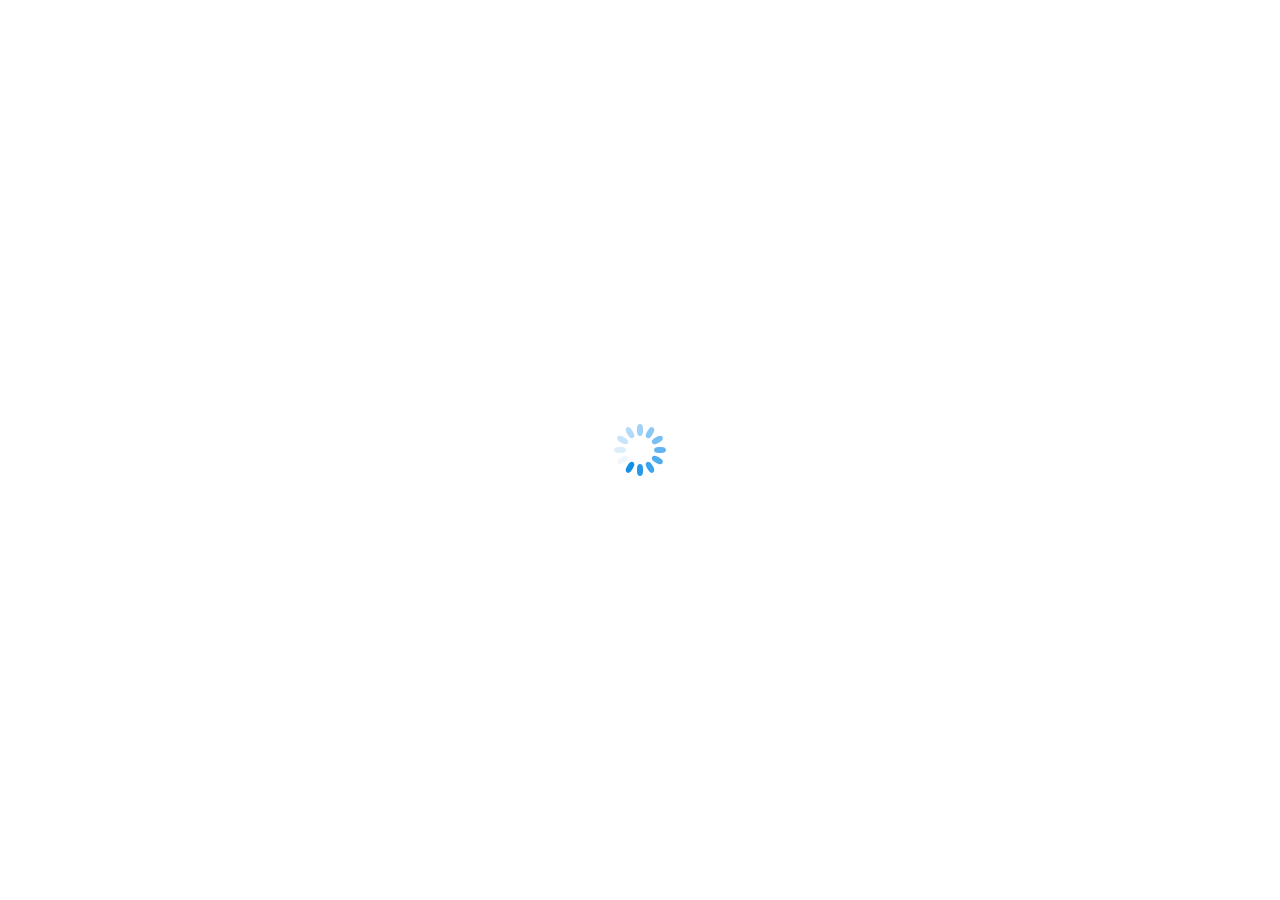
==== app/src/main/assets/web/index.html @ ebbd3f1c "bug fix" ====
<!doctype html><html lang="zh-Hans"><head><meta charset="utf-8"/><meta http-equiv="X-UA-Compatible" content="IE=edge,chrome=1"/><meta name="force-rendering" content="webkit"/><meta name="renderer" content="webkit"/><link rel="shortcut icon" href="./favicon.ico"/><meta name="viewport" content="width=device-width,initial-scale=1,maximum-scale=1"/><meta name="theme-color" content="#000000"/><link rel="manifest" href="./manifest.json"/><title>正在加载...</title><style>.lds-spinner{position:absolute;left:50%;top:50%;margin-left:-50px;margin-top:-50px}</style><script>top.location!=self.location&&(top.location=self.location)</script><script>/*@cc_on window.location.href="https://support.dmeng.net/upgrade-your-browser.html?referrer="+encodeURIComponent(window.location.href); @*/</script><link href="/static/css/3.f98fdb98.chunk.css" rel="stylesheet"><link href="/static/css/main.5895a03b.chunk.css" rel="stylesheet"></head><body><noscript>You need to enable JavaScript to run this app.</noscript><div id="root"><svg class="lds-spinner" width="100px" height="100px" xmlns="http://www.w3.org/2000/svg" viewBox="0 0 100 100" preserveAspectRatio="xMidYMid"><g transform="rotate(0 50 50)"><rect x="47" y="24" rx="9.4" ry="4.8" width="6" height="12" fill="#108ee9"><animate attributeName="opacity" values="1;0" times="0;1" dur="1s" begin="-0.9166666666666666s" repeatCount="indefinite"></animate></rect></g><g transform="rotate(30 50 50)"><rect x="47" y="24" rx="9.4" ry="4.8" width="6" height="12" fill="#108ee9"><animate attributeName="opacity" values="1;0" times="0;1" dur="1s" begin="-0.8333333333333334s" repeatCount="indefinite"></animate></rect></g><g transform="rotate(60 50 50)"><rect x="47" y="24" rx="9.4" ry="4.8" width="6" height="12" fill="#108ee9"><animate attributeName="opacity" values="1;0" times="0;1" dur="1s" begin="-0.75s" repeatCount="indefinite"></animate></rect></g><g transform="rotate(90 50 50)"><rect x="47" y="24" rx="9.4" ry="4.8" width="6" height="12" fill="#108ee9"><animate attributeName="opacity" values="1;0" times="0;1" dur="1s" begin="-0.6666666666666666s" repeatCount="indefinite"></animate></rect></g><g transform="rotate(120 50 50)"><rect x="47" y="24" rx="9.4" ry="4.8" width="6" height="12" fill="#108ee9"><animate attributeName="opacity" values="1;0" times="0;1" dur="1s" begin="-0.5833333333333334s" repeatCount="indefinite"></animate></rect></g><g transform="rotate(150 50 50)"><rect x="47" y="24" rx="9.4" ry="4.8" width="6" height="12" fill="#108ee9"><animate attributeName="opacity" values="1;0" times="0;1" dur="1s" begin="-0.5s" repeatCount="indefinite"></animate></rect></g><g transform="rotate(180 50 50)"><rect x="47" y="24" rx="9.4" ry="4.8" width="6" height="12" fill="#108ee9"><animate attributeName="opacity" values="1;0" times="0;1" dur="1s" begin="-0.4166666666666667s" repeatCount="indefinite"></animate></rect></g><g transform="rotate(210 50 50)"><rect x="47" y="24" rx="9.4" ry="4.8" width="6" height="12" fill="#108ee9"><animate attributeName="opacity" values="1;0" times="0;1" dur="1s" begin="-0.3333333333333333s" repeatCount="indefinite"></animate></rect></g><g transform="rotate(240 50 50)"><rect x="47" y="24" rx="9.4" ry="4.8" width="6" height="12" fill="#108ee9"><animate attributeName="opacity" values="1;0" times="0;1" dur="1s" begin="-0.25s" repeatCount="indefinite"></animate></rect></g><g transform="rotate(270 50 50)"><rect x="47" y="24" rx="9.4" ry="4.8" width="6" height="12" fill="#108ee9"><animate attributeName="opacity" values="1;0" times="0;1" dur="1s" begin="-0.16666666666666666s" repeatCount="indefinite"></animate></rect></g><g transform="rotate(300 50 50)"><rect x="47" y="24" rx="9.4" ry="4.8" width="6" height="12" fill="#108ee9"><animate attributeName="opacity" values="1;0" times="0;1" dur="1s" begin="-0.08333333333333333s" repeatCount="indefinite"></animate></rect></g><g transform="rotate(330 50 50)"><rect x="47" y="24" rx="9.4" ry="4.8" width="6" height="12" fill="#108ee9"><animate attributeName="opacity" values="1;0" times="0;1" dur="1s" begin="0s" repeatCount="indefinite"></animate></rect></g></svg></div><script>var vConsole=new VConsole</script><script>!function(e){function t(t){for(var n,o,i=t[0],c=t[1],s=t[2],l=0,p=[];l<i.length;l++)o=i[l],Object.prototype.hasOwnProperty.call(a,o)&&a[o]&&p.push(a[o][0]),a[o]=0;for(n in c)Object.prototype.hasOwnProperty.call(c,n)&&(e[n]=c[n]);for(f&&f(t);p.length;)p.shift()();return u.push.apply(u,s||[]),r()}function r(){for(var e,t=0;t<u.length;t++){for(var r=u[t],n=!0,o=1;o<r.length;o++){var c=r[o];0!==a[c]&&(n=!1)}n&&(u.splice(t--,1),e=i(i.s=r[0]))}return e}var n={},o={1:0},a={1:0},u=[];function i(t){if(n[t])return n[t].exports;var r=n[t]={i:t,l:!1,exports:{}};return e[t].call(r.exports,r,r.exports,i),r.l=!0,r.exports}i.e=function(e){var t=[];o[e]?t.push(o[e]):0!==o[e]&&{2:1,4:1}[e]&&t.push(o[e]=new Promise((function(t,r){for(var n="static/css/"+({}[e]||e)+"."+{2:"1aeaa10c",4:"652f0463"}[e]+".chunk.css",a=i.p+n,u=document.getElementsByTagName("link"),c=0;c<u.length;c++){var s=(f=u[c]).getAttribute("data-href")||f.getAttribute("href");if("stylesheet"===f.rel&&(s===n||s===a))return t()}var l=document.getElementsByTagName("style");for(c=0;c<l.length;c++){var f;if((s=(f=l[c]).getAttribute("data-href"))===n||s===a)return t()}var p=document.createElement("link");p.rel="stylesheet",p.type="text/css",p.onload=t,p.onerror=function(t){var n=t&&t.target&&t.target.src||a,u=new Error("Loading CSS chunk "+e+" failed.\n("+n+")");u.code="CSS_CHUNK_LOAD_FAILED",u.request=n,delete o[e],p.parentNode.removeChild(p),r(u)},p.href=a,document.getElementsByTagName("head")[0].appendChild(p)})).then((function(){o[e]=0})));var r=a[e];if(0!==r)if(r)t.push(r[2]);else{var n=new Promise((function(t,n){r=a[e]=[t,n]}));t.push(r[2]=n);var u,c=document.createElement("script");c.charset="utf-8",c.timeout=120,i.nc&&c.setAttribute("nonce",i.nc),c.src=function(e){return i.p+"static/js/"+({}[e]||e)+"."+{2:"3c2bf2af",4:"bee245bb"}[e]+".chunk.js"}(e);var s=new Error;u=function(t){c.onerror=c.onload=null,clearTimeout(l);var r=a[e];if(0!==r){if(r){var n=t&&("load"===t.type?"missing":t.type),o=t&&t.target&&t.target.src;s.message="Loading chunk "+e+" failed.\n("+n+": "+o+")",s.name="ChunkLoadError",s.type=n,s.request=o,r[1](s)}a[e]=void 0}};var l=setTimeout((function(){u({type:"timeout",target:c})}),12e4);c.onerror=c.onload=u,document.head.appendChild(c)}return Promise.all(t)},i.m=e,i.c=n,i.d=function(e,t,r){i.o(e,t)||Object.defineProperty(e,t,{enumerable:!0,get:r})},i.r=function(e){"undefined"!=typeof Symbol&&Symbol.toStringTag&&Object.defineProperty(e,Symbol.toStringTag,{value:"Module"}),Object.defineProperty(e,"__esModule",{value:!0})},i.t=function(e,t){if(1&t&&(e=i(e)),8&t)return e;if(4&t&&"object"==typeof e&&e&&e.__esModule)return e;var r=Object.create(null);if(i.r(r),Object.defineProperty(r,"default",{enumerable:!0,value:e}),2&t&&"string"!=typeof e)for(var n in e)i.d(r,n,function(t){return e[t]}.bind(null,n));return r},i.n=function(e){var t=e&&e.__esModule?function(){return e.default}:function(){return e};return i.d(t,"a",t),t},i.o=function(e,t){return Object.prototype.hasOwnProperty.call(e,t)},i.p="/",i.oe=function(e){throw console.error(e),e};var c=this.webpackJsonpqpsc_desktop_v4=this.webpackJsonpqpsc_desktop_v4||[],s=c.push.bind(c);c.push=t,c=c.slice();for(var l=0;l<c.length;l++)t(c[l]);var f=s;r()}([])</script><script src="/static/js/3.598026ea.chunk.js"></script><script src="/static/js/main.a31f4cff.chunk.js"></script></body></html>
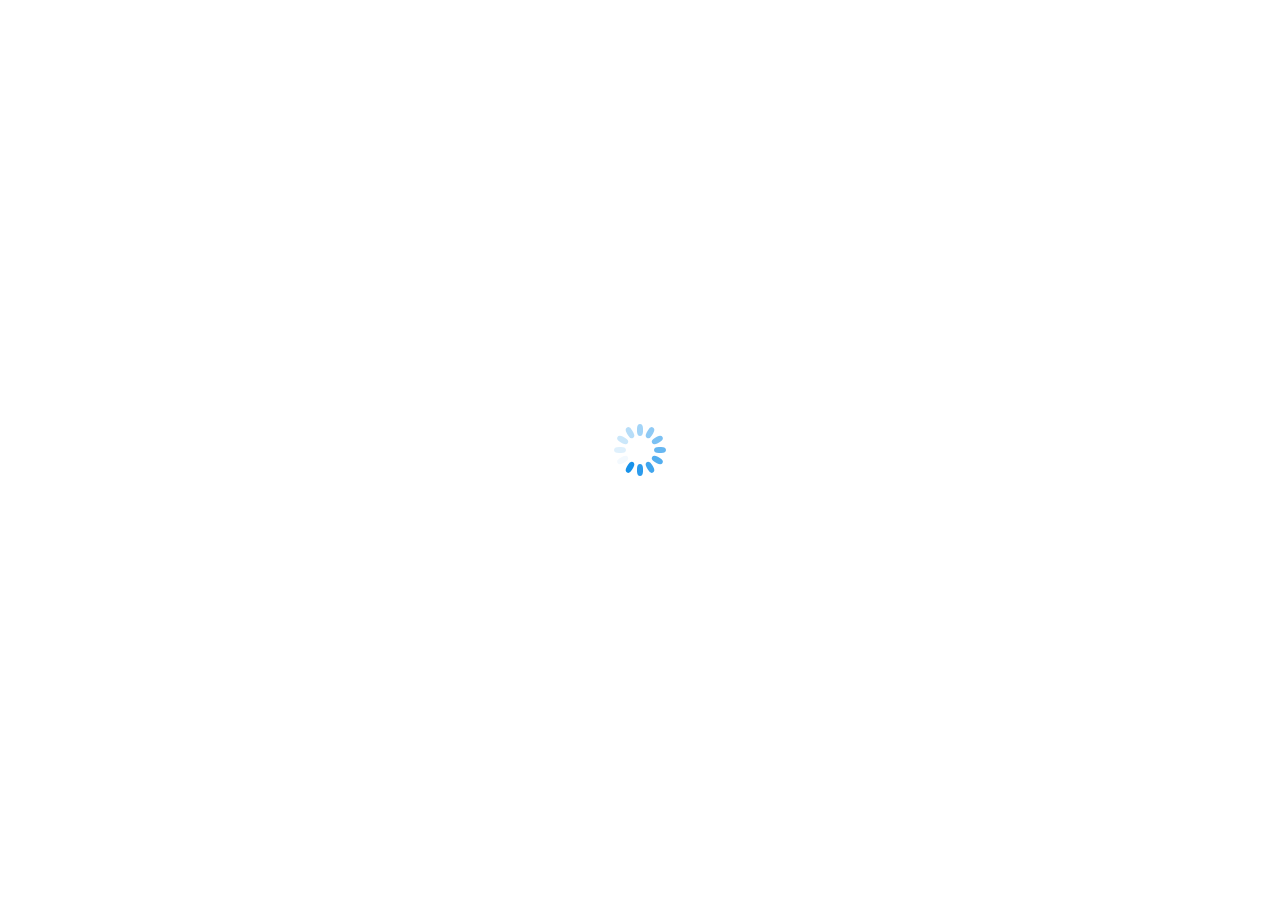
==== commit 51ba3d9c: "bug fix" ====
--- a/app/src/main/assets/web/index.html
+++ b/app/src/main/assets/web/index.html
@@ -1 +1 @@
-<!doctype html><html lang="zh-Hans"><head><meta charset="utf-8"/><meta http-equiv="X-UA-Compatible" content="IE=edge,chrome=1"/><meta name="force-rendering" content="webkit"/><meta name="renderer" content="webkit"/><link rel="shortcut icon" href="./favicon.ico"/><meta name="viewport" content="width=device-width,initial-scale=1,maximum-scale=1"/><meta name="theme-color" content="#000000"/><link rel="manifest" href="./manifest.json"/><title>正在加载...</title><style>.lds-spinner{position:absolute;left:50%;top:50%;margin-left:-50px;margin-top:-50px}</style><script>top.location!=self.location&&(top.location=self.location)</script><script>/*@cc_on window.location.href="https://support.dmeng.net/upgrade-your-browser.html?referrer="+encodeURIComponent(window.location.href); @*/</script><link href="/static/css/3.f98fdb98.chunk.css" rel="stylesheet"><link href="/static/css/main.5895a03b.chunk.css" rel="stylesheet"></head><body><noscript>You need to enable JavaScript to run this app.</noscript><div id="root"><svg class="lds-spinner" width="100px" height="100px" xmlns="http://www.w3.org/2000/svg" viewBox="0 0 100 100" preserveAspectRatio="xMidYMid"><g transform="rotate(0 50 50)"><rect x="47" y="24" rx="9.4" ry="4.8" width="6" height="12" fill="#108ee9"><animate attributeName="opacity" values="1;0" times="0;1" dur="1s" begin="-0.9166666666666666s" repeatCount="indefinite"></animate></rect></g><g transform="rotate(30 50 50)"><rect x="47" y="24" rx="9.4" ry="4.8" width="6" height="12" fill="#108ee9"><animate attributeName="opacity" values="1;0" times="0;1" dur="1s" begin="-0.8333333333333334s" repeatCount="indefinite"></animate></rect></g><g transform="rotate(60 50 50)"><rect x="47" y="24" rx="9.4" ry="4.8" width="6" height="12" fill="#108ee9"><animate attributeName="opacity" values="1;0" times="0;1" dur="1s" begin="-0.75s" repeatCount="indefinite"></animate></rect></g><g transform="rotate(90 50 50)"><rect x="47" y="24" rx="9.4" ry="4.8" width="6" height="12" fill="#108ee9"><animate attributeName="opacity" values="1;0" times="0;1" dur="1s" begin="-0.6666666666666666s" repeatCount="indefinite"></animate></rect></g><g transform="rotate(120 50 50)"><rect x="47" y="24" rx="9.4" ry="4.8" width="6" height="12" fill="#108ee9"><animate attributeName="opacity" values="1;0" times="0;1" dur="1s" begin="-0.5833333333333334s" repeatCount="indefinite"></animate></rect></g><g transform="rotate(150 50 50)"><rect x="47" y="24" rx="9.4" ry="4.8" width="6" height="12" fill="#108ee9"><animate attributeName="opacity" values="1;0" times="0;1" dur="1s" begin="-0.5s" repeatCount="indefinite"></animate></rect></g><g transform="rotate(180 50 50)"><rect x="47" y="24" rx="9.4" ry="4.8" width="6" height="12" fill="#108ee9"><animate attributeName="opacity" values="1;0" times="0;1" dur="1s" begin="-0.4166666666666667s" repeatCount="indefinite"></animate></rect></g><g transform="rotate(210 50 50)"><rect x="47" y="24" rx="9.4" ry="4.8" width="6" height="12" fill="#108ee9"><animate attributeName="opacity" values="1;0" times="0;1" dur="1s" begin="-0.3333333333333333s" repeatCount="indefinite"></animate></rect></g><g transform="rotate(240 50 50)"><rect x="47" y="24" rx="9.4" ry="4.8" width="6" height="12" fill="#108ee9"><animate attributeName="opacity" values="1;0" times="0;1" dur="1s" begin="-0.25s" repeatCount="indefinite"></animate></rect></g><g transform="rotate(270 50 50)"><rect x="47" y="24" rx="9.4" ry="4.8" width="6" height="12" fill="#108ee9"><animate attributeName="opacity" values="1;0" times="0;1" dur="1s" begin="-0.16666666666666666s" repeatCount="indefinite"></animate></rect></g><g transform="rotate(300 50 50)"><rect x="47" y="24" rx="9.4" ry="4.8" width="6" height="12" fill="#108ee9"><animate attributeName="opacity" values="1;0" times="0;1" dur="1s" begin="-0.08333333333333333s" repeatCount="indefinite"></animate></rect></g><g transform="rotate(330 50 50)"><rect x="47" y="24" rx="9.4" ry="4.8" width="6" height="12" fill="#108ee9"><animate attributeName="opacity" values="1;0" times="0;1" dur="1s" begin="0s" repeatCount="indefinite"></animate></rect></g></svg></div><script>var vConsole=new VConsole</script><script>!function(e){function t(t){for(var n,o,i=t[0],c=t[1],s=t[2],l=0,p=[];l<i.length;l++)o=i[l],Object.prototype.hasOwnProperty.call(a,o)&&a[o]&&p.push(a[o][0]),a[o]=0;for(n in c)Object.prototype.hasOwnProperty.call(c,n)&&(e[n]=c[n]);for(f&&f(t);p.length;)p.shift()();return u.push.apply(u,s||[]),r()}function r(){for(var e,t=0;t<u.length;t++){for(var r=u[t],n=!0,o=1;o<r.length;o++){var c=r[o];0!==a[c]&&(n=!1)}n&&(u.splice(t--,1),e=i(i.s=r[0]))}return e}var n={},o={1:0},a={1:0},u=[];function i(t){if(n[t])return n[t].exports;var r=n[t]={i:t,l:!1,exports:{}};return e[t].call(r.exports,r,r.exports,i),r.l=!0,r.exports}i.e=function(e){var t=[];o[e]?t.push(o[e]):0!==o[e]&&{2:1,4:1}[e]&&t.push(o[e]=new Promise((function(t,r){for(var n="static/css/"+({}[e]||e)+"."+{2:"1aeaa10c",4:"652f0463"}[e]+".chunk.css",a=i.p+n,u=document.getElementsByTagName("link"),c=0;c<u.length;c++){var s=(f=u[c]).getAttribute("data-href")||f.getAttribute("href");if("stylesheet"===f.rel&&(s===n||s===a))return t()}var l=document.getElementsByTagName("style");for(c=0;c<l.length;c++){var f;if((s=(f=l[c]).getAttribute("data-href"))===n||s===a)return t()}var p=document.createElement("link");p.rel="stylesheet",p.type="text/css",p.onload=t,p.onerror=function(t){var n=t&&t.target&&t.target.src||a,u=new Error("Loading CSS chunk "+e+" failed.\n("+n+")");u.code="CSS_CHUNK_LOAD_FAILED",u.request=n,delete o[e],p.parentNode.removeChild(p),r(u)},p.href=a,document.getElementsByTagName("head")[0].appendChild(p)})).then((function(){o[e]=0})));var r=a[e];if(0!==r)if(r)t.push(r[2]);else{var n=new Promise((function(t,n){r=a[e]=[t,n]}));t.push(r[2]=n);var u,c=document.createElement("script");c.charset="utf-8",c.timeout=120,i.nc&&c.setAttribute("nonce",i.nc),c.src=function(e){return i.p+"static/js/"+({}[e]||e)+"."+{2:"3c2bf2af",4:"bee245bb"}[e]+".chunk.js"}(e);var s=new Error;u=function(t){c.onerror=c.onload=null,clearTimeout(l);var r=a[e];if(0!==r){if(r){var n=t&&("load"===t.type?"missing":t.type),o=t&&t.target&&t.target.src;s.message="Loading chunk "+e+" failed.\n("+n+": "+o+")",s.name="ChunkLoadError",s.type=n,s.request=o,r[1](s)}a[e]=void 0}};var l=setTimeout((function(){u({type:"timeout",target:c})}),12e4);c.onerror=c.onload=u,document.head.appendChild(c)}return Promise.all(t)},i.m=e,i.c=n,i.d=function(e,t,r){i.o(e,t)||Object.defineProperty(e,t,{enumerable:!0,get:r})},i.r=function(e){"undefined"!=typeof Symbol&&Symbol.toStringTag&&Object.defineProperty(e,Symbol.toStringTag,{value:"Module"}),Object.defineProperty(e,"__esModule",{value:!0})},i.t=function(e,t){if(1&t&&(e=i(e)),8&t)return e;if(4&t&&"object"==typeof e&&e&&e.__esModule)return e;var r=Object.create(null);if(i.r(r),Object.defineProperty(r,"default",{enumerable:!0,value:e}),2&t&&"string"!=typeof e)for(var n in e)i.d(r,n,function(t){return e[t]}.bind(null,n));return r},i.n=function(e){var t=e&&e.__esModule?function(){return e.default}:function(){return e};return i.d(t,"a",t),t},i.o=function(e,t){return Object.prototype.hasOwnProperty.call(e,t)},i.p="/",i.oe=function(e){throw console.error(e),e};var c=this.webpackJsonpqpsc_desktop_v4=this.webpackJsonpqpsc_desktop_v4||[],s=c.push.bind(c);c.push=t,c=c.slice();for(var l=0;l<c.length;l++)t(c[l]);var f=s;r()}([])</script><script src="/static/js/3.598026ea.chunk.js"></script><script src="/static/js/main.a31f4cff.chunk.js"></script></body></html>+<!doctype html><html lang="zh-Hans"><head><meta charset="utf-8"/><meta http-equiv="X-UA-Compatible" content="IE=edge,chrome=1"/><meta name="force-rendering" content="webkit"/><meta name="renderer" content="webkit"/><link rel="shortcut icon" href="./favicon.ico"/><meta name="viewport" content="width=device-width,initial-scale=1,maximum-scale=1"/><meta name="theme-color" content="#000000"/><link rel="manifest" href="./manifest.json"/><title>正在加载...</title><style>.lds-spinner{position:absolute;left:50%;top:50%;margin-left:-50px;margin-top:-50px}</style><script>top.location!=self.location&&(top.location=self.location)</script><script>/*@cc_on window.location.href="https://support.dmeng.net/upgrade-your-browser.html?referrer="+encodeURIComponent(window.location.href); @*/</script><link href="/static/css/3.d89bac7c.chunk.css" rel="stylesheet"><link href="/static/css/main.5895a03b.chunk.css" rel="stylesheet"></head><body><noscript>You need to enable JavaScript to run this app.</noscript><div id="root"><svg class="lds-spinner" width="100px" height="100px" xmlns="http://www.w3.org/2000/svg" viewBox="0 0 100 100" preserveAspectRatio="xMidYMid"><g transform="rotate(0 50 50)"><rect x="47" y="24" rx="9.4" ry="4.8" width="6" height="12" fill="#108ee9"><animate attributeName="opacity" values="1;0" times="0;1" dur="1s" begin="-0.9166666666666666s" repeatCount="indefinite"></animate></rect></g><g transform="rotate(30 50 50)"><rect x="47" y="24" rx="9.4" ry="4.8" width="6" height="12" fill="#108ee9"><animate attributeName="opacity" values="1;0" times="0;1" dur="1s" begin="-0.8333333333333334s" repeatCount="indefinite"></animate></rect></g><g transform="rotate(60 50 50)"><rect x="47" y="24" rx="9.4" ry="4.8" width="6" height="12" fill="#108ee9"><animate attributeName="opacity" values="1;0" times="0;1" dur="1s" begin="-0.75s" repeatCount="indefinite"></animate></rect></g><g transform="rotate(90 50 50)"><rect x="47" y="24" rx="9.4" ry="4.8" width="6" height="12" fill="#108ee9"><animate attributeName="opacity" values="1;0" times="0;1" dur="1s" begin="-0.6666666666666666s" repeatCount="indefinite"></animate></rect></g><g transform="rotate(120 50 50)"><rect x="47" y="24" rx="9.4" ry="4.8" width="6" height="12" fill="#108ee9"><animate attributeName="opacity" values="1;0" times="0;1" dur="1s" begin="-0.5833333333333334s" repeatCount="indefinite"></animate></rect></g><g transform="rotate(150 50 50)"><rect x="47" y="24" rx="9.4" ry="4.8" width="6" height="12" fill="#108ee9"><animate attributeName="opacity" values="1;0" times="0;1" dur="1s" begin="-0.5s" repeatCount="indefinite"></animate></rect></g><g transform="rotate(180 50 50)"><rect x="47" y="24" rx="9.4" ry="4.8" width="6" height="12" fill="#108ee9"><animate attributeName="opacity" values="1;0" times="0;1" dur="1s" begin="-0.4166666666666667s" repeatCount="indefinite"></animate></rect></g><g transform="rotate(210 50 50)"><rect x="47" y="24" rx="9.4" ry="4.8" width="6" height="12" fill="#108ee9"><animate attributeName="opacity" values="1;0" times="0;1" dur="1s" begin="-0.3333333333333333s" repeatCount="indefinite"></animate></rect></g><g transform="rotate(240 50 50)"><rect x="47" y="24" rx="9.4" ry="4.8" width="6" height="12" fill="#108ee9"><animate attributeName="opacity" values="1;0" times="0;1" dur="1s" begin="-0.25s" repeatCount="indefinite"></animate></rect></g><g transform="rotate(270 50 50)"><rect x="47" y="24" rx="9.4" ry="4.8" width="6" height="12" fill="#108ee9"><animate attributeName="opacity" values="1;0" times="0;1" dur="1s" begin="-0.16666666666666666s" repeatCount="indefinite"></animate></rect></g><g transform="rotate(300 50 50)"><rect x="47" y="24" rx="9.4" ry="4.8" width="6" height="12" fill="#108ee9"><animate attributeName="opacity" values="1;0" times="0;1" dur="1s" begin="-0.08333333333333333s" repeatCount="indefinite"></animate></rect></g><g transform="rotate(330 50 50)"><rect x="47" y="24" rx="9.4" ry="4.8" width="6" height="12" fill="#108ee9"><animate attributeName="opacity" values="1;0" times="0;1" dur="1s" begin="0s" repeatCount="indefinite"></animate></rect></g></svg></div><script>var vConsole=new VConsole</script><script>!function(e){function t(t){for(var n,o,i=t[0],c=t[1],s=t[2],l=0,p=[];l<i.length;l++)o=i[l],Object.prototype.hasOwnProperty.call(a,o)&&a[o]&&p.push(a[o][0]),a[o]=0;for(n in c)Object.prototype.hasOwnProperty.call(c,n)&&(e[n]=c[n]);for(f&&f(t);p.length;)p.shift()();return u.push.apply(u,s||[]),r()}function r(){for(var e,t=0;t<u.length;t++){for(var r=u[t],n=!0,o=1;o<r.length;o++){var c=r[o];0!==a[c]&&(n=!1)}n&&(u.splice(t--,1),e=i(i.s=r[0]))}return e}var n={},o={1:0},a={1:0},u=[];function i(t){if(n[t])return n[t].exports;var r=n[t]={i:t,l:!1,exports:{}};return e[t].call(r.exports,r,r.exports,i),r.l=!0,r.exports}i.e=function(e){var t=[];o[e]?t.push(o[e]):0!==o[e]&&{2:1,4:1}[e]&&t.push(o[e]=new Promise((function(t,r){for(var n="static/css/"+({}[e]||e)+"."+{2:"fa8bff6d",4:"652f0463"}[e]+".chunk.css",a=i.p+n,u=document.getElementsByTagName("link"),c=0;c<u.length;c++){var s=(f=u[c]).getAttribute("data-href")||f.getAttribute("href");if("stylesheet"===f.rel&&(s===n||s===a))return t()}var l=document.getElementsByTagName("style");for(c=0;c<l.length;c++){var f;if((s=(f=l[c]).getAttribute("data-href"))===n||s===a)return t()}var p=document.createElement("link");p.rel="stylesheet",p.type="text/css",p.onload=t,p.onerror=function(t){var n=t&&t.target&&t.target.src||a,u=new Error("Loading CSS chunk "+e+" failed.\n("+n+")");u.code="CSS_CHUNK_LOAD_FAILED",u.request=n,delete o[e],p.parentNode.removeChild(p),r(u)},p.href=a,document.getElementsByTagName("head")[0].appendChild(p)})).then((function(){o[e]=0})));var r=a[e];if(0!==r)if(r)t.push(r[2]);else{var n=new Promise((function(t,n){r=a[e]=[t,n]}));t.push(r[2]=n);var u,c=document.createElement("script");c.charset="utf-8",c.timeout=120,i.nc&&c.setAttribute("nonce",i.nc),c.src=function(e){return i.p+"static/js/"+({}[e]||e)+"."+{2:"1d46824a",4:"acc4dff5"}[e]+".chunk.js"}(e);var s=new Error;u=function(t){c.onerror=c.onload=null,clearTimeout(l);var r=a[e];if(0!==r){if(r){var n=t&&("load"===t.type?"missing":t.type),o=t&&t.target&&t.target.src;s.message="Loading chunk "+e+" failed.\n("+n+": "+o+")",s.name="ChunkLoadError",s.type=n,s.request=o,r[1](s)}a[e]=void 0}};var l=setTimeout((function(){u({type:"timeout",target:c})}),12e4);c.onerror=c.onload=u,document.head.appendChild(c)}return Promise.all(t)},i.m=e,i.c=n,i.d=function(e,t,r){i.o(e,t)||Object.defineProperty(e,t,{enumerable:!0,get:r})},i.r=function(e){"undefined"!=typeof Symbol&&Symbol.toStringTag&&Object.defineProperty(e,Symbol.toStringTag,{value:"Module"}),Object.defineProperty(e,"__esModule",{value:!0})},i.t=function(e,t){if(1&t&&(e=i(e)),8&t)return e;if(4&t&&"object"==typeof e&&e&&e.__esModule)return e;var r=Object.create(null);if(i.r(r),Object.defineProperty(r,"default",{enumerable:!0,value:e}),2&t&&"string"!=typeof e)for(var n in e)i.d(r,n,function(t){return e[t]}.bind(null,n));return r},i.n=function(e){var t=e&&e.__esModule?function(){return e.default}:function(){return e};return i.d(t,"a",t),t},i.o=function(e,t){return Object.prototype.hasOwnProperty.call(e,t)},i.p="/",i.oe=function(e){throw console.error(e),e};var c=this.webpackJsonpqpsc_desktop_v4=this.webpackJsonpqpsc_desktop_v4||[],s=c.push.bind(c);c.push=t,c=c.slice();for(var l=0;l<c.length;l++)t(c[l]);var f=s;r()}([])</script><script src="/static/js/3.7982fced.chunk.js"></script><script src="/static/js/main.bcc5bcc8.chunk.js"></script></body></html>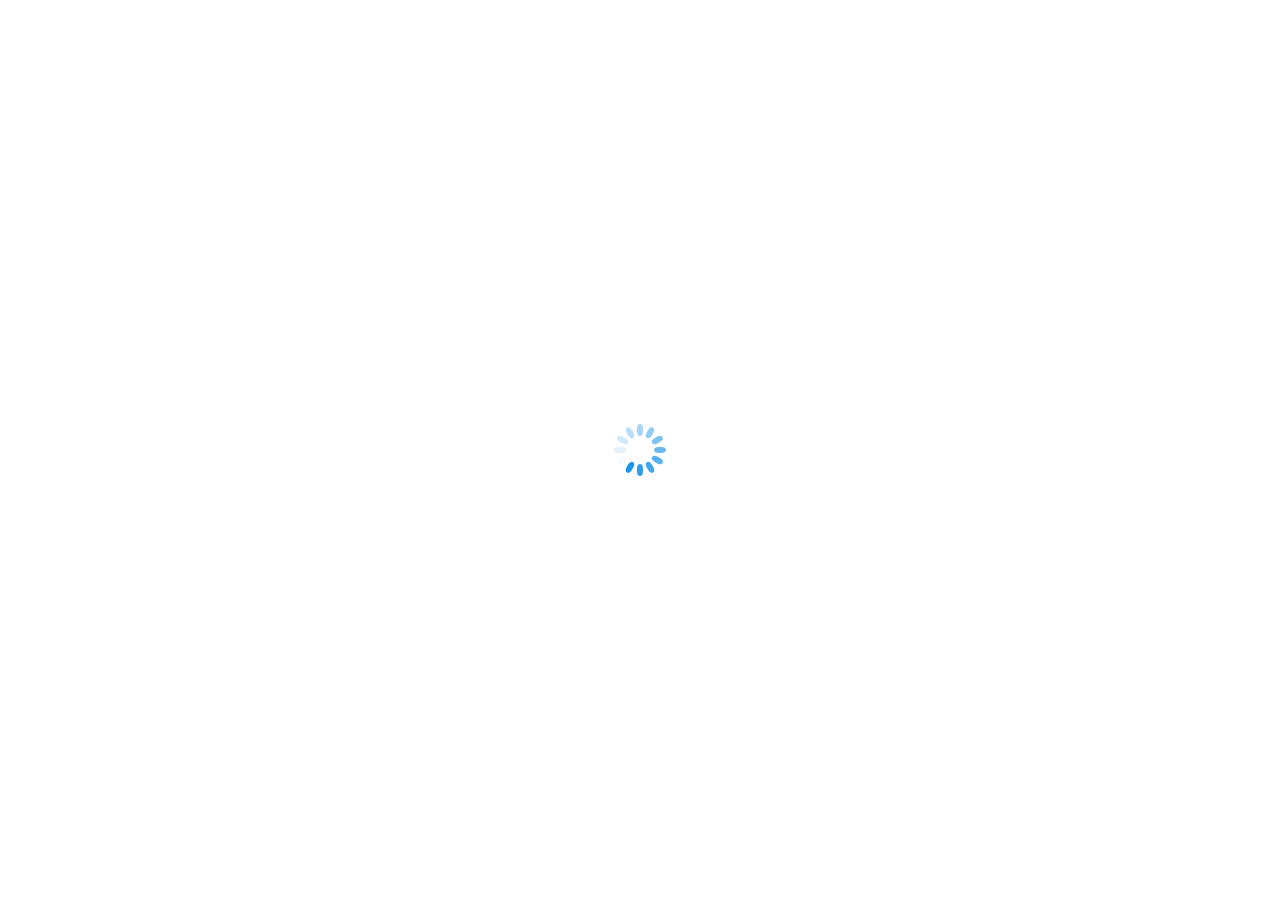
==== commit a779b503: "bug fix" ====
--- a/app/src/main/assets/web/index.html
+++ b/app/src/main/assets/web/index.html
@@ -1 +1 @@
-<!doctype html><html lang="zh-Hans"><head><meta charset="utf-8"/><meta http-equiv="X-UA-Compatible" content="IE=edge,chrome=1"/><meta name="force-rendering" content="webkit"/><meta name="renderer" content="webkit"/><link rel="shortcut icon" href="./favicon.ico"/><meta name="viewport" content="width=device-width,initial-scale=1,maximum-scale=1"/><meta name="theme-color" content="#000000"/><link rel="manifest" href="./manifest.json"/><title>正在加载...</title><style>.lds-spinner{position:absolute;left:50%;top:50%;margin-left:-50px;margin-top:-50px}</style><script>top.location!=self.location&&(top.location=self.location)</script><script>/*@cc_on window.location.href="https://support.dmeng.net/upgrade-your-browser.html?referrer="+encodeURIComponent(window.location.href); @*/</script><link href="/static/css/3.d89bac7c.chunk.css" rel="stylesheet"><link href="/static/css/main.5895a03b.chunk.css" rel="stylesheet"></head><body><noscript>You need to enable JavaScript to run this app.</noscript><div id="root"><svg class="lds-spinner" width="100px" height="100px" xmlns="http://www.w3.org/2000/svg" viewBox="0 0 100 100" preserveAspectRatio="xMidYMid"><g transform="rotate(0 50 50)"><rect x="47" y="24" rx="9.4" ry="4.8" width="6" height="12" fill="#108ee9"><animate attributeName="opacity" values="1;0" times="0;1" dur="1s" begin="-0.9166666666666666s" repeatCount="indefinite"></animate></rect></g><g transform="rotate(30 50 50)"><rect x="47" y="24" rx="9.4" ry="4.8" width="6" height="12" fill="#108ee9"><animate attributeName="opacity" values="1;0" times="0;1" dur="1s" begin="-0.8333333333333334s" repeatCount="indefinite"></animate></rect></g><g transform="rotate(60 50 50)"><rect x="47" y="24" rx="9.4" ry="4.8" width="6" height="12" fill="#108ee9"><animate attributeName="opacity" values="1;0" times="0;1" dur="1s" begin="-0.75s" repeatCount="indefinite"></animate></rect></g><g transform="rotate(90 50 50)"><rect x="47" y="24" rx="9.4" ry="4.8" width="6" height="12" fill="#108ee9"><animate attributeName="opacity" values="1;0" times="0;1" dur="1s" begin="-0.6666666666666666s" repeatCount="indefinite"></animate></rect></g><g transform="rotate(120 50 50)"><rect x="47" y="24" rx="9.4" ry="4.8" width="6" height="12" fill="#108ee9"><animate attributeName="opacity" values="1;0" times="0;1" dur="1s" begin="-0.5833333333333334s" repeatCount="indefinite"></animate></rect></g><g transform="rotate(150 50 50)"><rect x="47" y="24" rx="9.4" ry="4.8" width="6" height="12" fill="#108ee9"><animate attributeName="opacity" values="1;0" times="0;1" dur="1s" begin="-0.5s" repeatCount="indefinite"></animate></rect></g><g transform="rotate(180 50 50)"><rect x="47" y="24" rx="9.4" ry="4.8" width="6" height="12" fill="#108ee9"><animate attributeName="opacity" values="1;0" times="0;1" dur="1s" begin="-0.4166666666666667s" repeatCount="indefinite"></animate></rect></g><g transform="rotate(210 50 50)"><rect x="47" y="24" rx="9.4" ry="4.8" width="6" height="12" fill="#108ee9"><animate attributeName="opacity" values="1;0" times="0;1" dur="1s" begin="-0.3333333333333333s" repeatCount="indefinite"></animate></rect></g><g transform="rotate(240 50 50)"><rect x="47" y="24" rx="9.4" ry="4.8" width="6" height="12" fill="#108ee9"><animate attributeName="opacity" values="1;0" times="0;1" dur="1s" begin="-0.25s" repeatCount="indefinite"></animate></rect></g><g transform="rotate(270 50 50)"><rect x="47" y="24" rx="9.4" ry="4.8" width="6" height="12" fill="#108ee9"><animate attributeName="opacity" values="1;0" times="0;1" dur="1s" begin="-0.16666666666666666s" repeatCount="indefinite"></animate></rect></g><g transform="rotate(300 50 50)"><rect x="47" y="24" rx="9.4" ry="4.8" width="6" height="12" fill="#108ee9"><animate attributeName="opacity" values="1;0" times="0;1" dur="1s" begin="-0.08333333333333333s" repeatCount="indefinite"></animate></rect></g><g transform="rotate(330 50 50)"><rect x="47" y="24" rx="9.4" ry="4.8" width="6" height="12" fill="#108ee9"><animate attributeName="opacity" values="1;0" times="0;1" dur="1s" begin="0s" repeatCount="indefinite"></animate></rect></g></svg></div><script>var vConsole=new VConsole</script><script>!function(e){function t(t){for(var n,o,i=t[0],c=t[1],s=t[2],l=0,p=[];l<i.length;l++)o=i[l],Object.prototype.hasOwnProperty.call(a,o)&&a[o]&&p.push(a[o][0]),a[o]=0;for(n in c)Object.prototype.hasOwnProperty.call(c,n)&&(e[n]=c[n]);for(f&&f(t);p.length;)p.shift()();return u.push.apply(u,s||[]),r()}function r(){for(var e,t=0;t<u.length;t++){for(var r=u[t],n=!0,o=1;o<r.length;o++){var c=r[o];0!==a[c]&&(n=!1)}n&&(u.splice(t--,1),e=i(i.s=r[0]))}return e}var n={},o={1:0},a={1:0},u=[];function i(t){if(n[t])return n[t].exports;var r=n[t]={i:t,l:!1,exports:{}};return e[t].call(r.exports,r,r.exports,i),r.l=!0,r.exports}i.e=function(e){var t=[];o[e]?t.push(o[e]):0!==o[e]&&{2:1,4:1}[e]&&t.push(o[e]=new Promise((function(t,r){for(var n="static/css/"+({}[e]||e)+"."+{2:"fa8bff6d",4:"652f0463"}[e]+".chunk.css",a=i.p+n,u=document.getElementsByTagName("link"),c=0;c<u.length;c++){var s=(f=u[c]).getAttribute("data-href")||f.getAttribute("href");if("stylesheet"===f.rel&&(s===n||s===a))return t()}var l=document.getElementsByTagName("style");for(c=0;c<l.length;c++){var f;if((s=(f=l[c]).getAttribute("data-href"))===n||s===a)return t()}var p=document.createElement("link");p.rel="stylesheet",p.type="text/css",p.onload=t,p.onerror=function(t){var n=t&&t.target&&t.target.src||a,u=new Error("Loading CSS chunk "+e+" failed.\n("+n+")");u.code="CSS_CHUNK_LOAD_FAILED",u.request=n,delete o[e],p.parentNode.removeChild(p),r(u)},p.href=a,document.getElementsByTagName("head")[0].appendChild(p)})).then((function(){o[e]=0})));var r=a[e];if(0!==r)if(r)t.push(r[2]);else{var n=new Promise((function(t,n){r=a[e]=[t,n]}));t.push(r[2]=n);var u,c=document.createElement("script");c.charset="utf-8",c.timeout=120,i.nc&&c.setAttribute("nonce",i.nc),c.src=function(e){return i.p+"static/js/"+({}[e]||e)+"."+{2:"1d46824a",4:"acc4dff5"}[e]+".chunk.js"}(e);var s=new Error;u=function(t){c.onerror=c.onload=null,clearTimeout(l);var r=a[e];if(0!==r){if(r){var n=t&&("load"===t.type?"missing":t.type),o=t&&t.target&&t.target.src;s.message="Loading chunk "+e+" failed.\n("+n+": "+o+")",s.name="ChunkLoadError",s.type=n,s.request=o,r[1](s)}a[e]=void 0}};var l=setTimeout((function(){u({type:"timeout",target:c})}),12e4);c.onerror=c.onload=u,document.head.appendChild(c)}return Promise.all(t)},i.m=e,i.c=n,i.d=function(e,t,r){i.o(e,t)||Object.defineProperty(e,t,{enumerable:!0,get:r})},i.r=function(e){"undefined"!=typeof Symbol&&Symbol.toStringTag&&Object.defineProperty(e,Symbol.toStringTag,{value:"Module"}),Object.defineProperty(e,"__esModule",{value:!0})},i.t=function(e,t){if(1&t&&(e=i(e)),8&t)return e;if(4&t&&"object"==typeof e&&e&&e.__esModule)return e;var r=Object.create(null);if(i.r(r),Object.defineProperty(r,"default",{enumerable:!0,value:e}),2&t&&"string"!=typeof e)for(var n in e)i.d(r,n,function(t){return e[t]}.bind(null,n));return r},i.n=function(e){var t=e&&e.__esModule?function(){return e.default}:function(){return e};return i.d(t,"a",t),t},i.o=function(e,t){return Object.prototype.hasOwnProperty.call(e,t)},i.p="/",i.oe=function(e){throw console.error(e),e};var c=this.webpackJsonpqpsc_desktop_v4=this.webpackJsonpqpsc_desktop_v4||[],s=c.push.bind(c);c.push=t,c=c.slice();for(var l=0;l<c.length;l++)t(c[l]);var f=s;r()}([])</script><script src="/static/js/3.7982fced.chunk.js"></script><script src="/static/js/main.bcc5bcc8.chunk.js"></script></body></html>+<!doctype html><html lang="zh-Hans"><head><meta charset="utf-8"/><meta http-equiv="X-UA-Compatible" content="IE=edge,chrome=1"/><meta name="force-rendering" content="webkit"/><meta name="renderer" content="webkit"/><link rel="shortcut icon" href="./favicon.ico"/><meta name="viewport" content="width=device-width,initial-scale=1,maximum-scale=1"/><meta name="theme-color" content="#000000"/><link rel="manifest" href="./manifest.json"/><title>正在加载...</title><style>.lds-spinner{position:absolute;left:50%;top:50%;margin-left:-50px;margin-top:-50px}</style><script>top.location!=self.location&&(top.location=self.location)</script><script>/*@cc_on window.location.href="https://support.dmeng.net/upgrade-your-browser.html?referrer="+encodeURIComponent(window.location.href); @*/</script><link href="/static/css/2.45974c35.chunk.css" rel="stylesheet"><link href="/static/css/main.5895a03b.chunk.css" rel="stylesheet"></head><body><noscript>You need to enable JavaScript to run this app.</noscript><div id="root"><svg class="lds-spinner" width="100px" height="100px" xmlns="http://www.w3.org/2000/svg" viewBox="0 0 100 100" preserveAspectRatio="xMidYMid"><g transform="rotate(0 50 50)"><rect x="47" y="24" rx="9.4" ry="4.8" width="6" height="12" fill="#108ee9"><animate attributeName="opacity" values="1;0" times="0;1" dur="1s" begin="-0.9166666666666666s" repeatCount="indefinite"></animate></rect></g><g transform="rotate(30 50 50)"><rect x="47" y="24" rx="9.4" ry="4.8" width="6" height="12" fill="#108ee9"><animate attributeName="opacity" values="1;0" times="0;1" dur="1s" begin="-0.8333333333333334s" repeatCount="indefinite"></animate></rect></g><g transform="rotate(60 50 50)"><rect x="47" y="24" rx="9.4" ry="4.8" width="6" height="12" fill="#108ee9"><animate attributeName="opacity" values="1;0" times="0;1" dur="1s" begin="-0.75s" repeatCount="indefinite"></animate></rect></g><g transform="rotate(90 50 50)"><rect x="47" y="24" rx="9.4" ry="4.8" width="6" height="12" fill="#108ee9"><animate attributeName="opacity" values="1;0" times="0;1" dur="1s" begin="-0.6666666666666666s" repeatCount="indefinite"></animate></rect></g><g transform="rotate(120 50 50)"><rect x="47" y="24" rx="9.4" ry="4.8" width="6" height="12" fill="#108ee9"><animate attributeName="opacity" values="1;0" times="0;1" dur="1s" begin="-0.5833333333333334s" repeatCount="indefinite"></animate></rect></g><g transform="rotate(150 50 50)"><rect x="47" y="24" rx="9.4" ry="4.8" width="6" height="12" fill="#108ee9"><animate attributeName="opacity" values="1;0" times="0;1" dur="1s" begin="-0.5s" repeatCount="indefinite"></animate></rect></g><g transform="rotate(180 50 50)"><rect x="47" y="24" rx="9.4" ry="4.8" width="6" height="12" fill="#108ee9"><animate attributeName="opacity" values="1;0" times="0;1" dur="1s" begin="-0.4166666666666667s" repeatCount="indefinite"></animate></rect></g><g transform="rotate(210 50 50)"><rect x="47" y="24" rx="9.4" ry="4.8" width="6" height="12" fill="#108ee9"><animate attributeName="opacity" values="1;0" times="0;1" dur="1s" begin="-0.3333333333333333s" repeatCount="indefinite"></animate></rect></g><g transform="rotate(240 50 50)"><rect x="47" y="24" rx="9.4" ry="4.8" width="6" height="12" fill="#108ee9"><animate attributeName="opacity" values="1;0" times="0;1" dur="1s" begin="-0.25s" repeatCount="indefinite"></animate></rect></g><g transform="rotate(270 50 50)"><rect x="47" y="24" rx="9.4" ry="4.8" width="6" height="12" fill="#108ee9"><animate attributeName="opacity" values="1;0" times="0;1" dur="1s" begin="-0.16666666666666666s" repeatCount="indefinite"></animate></rect></g><g transform="rotate(300 50 50)"><rect x="47" y="24" rx="9.4" ry="4.8" width="6" height="12" fill="#108ee9"><animate attributeName="opacity" values="1;0" times="0;1" dur="1s" begin="-0.08333333333333333s" repeatCount="indefinite"></animate></rect></g><g transform="rotate(330 50 50)"><rect x="47" y="24" rx="9.4" ry="4.8" width="6" height="12" fill="#108ee9"><animate attributeName="opacity" values="1;0" times="0;1" dur="1s" begin="0s" repeatCount="indefinite"></animate></rect></g></svg></div><script>var vConsole=new VConsole</script><script>!function(e){function t(t){for(var n,o,i=t[0],c=t[1],s=t[2],l=0,p=[];l<i.length;l++)o=i[l],Object.prototype.hasOwnProperty.call(a,o)&&a[o]&&p.push(a[o][0]),a[o]=0;for(n in c)Object.prototype.hasOwnProperty.call(c,n)&&(e[n]=c[n]);for(f&&f(t);p.length;)p.shift()();return u.push.apply(u,s||[]),r()}function r(){for(var e,t=0;t<u.length;t++){for(var r=u[t],n=!0,o=1;o<r.length;o++){var c=r[o];0!==a[c]&&(n=!1)}n&&(u.splice(t--,1),e=i(i.s=r[0]))}return e}var n={},o={1:0},a={1:0},u=[];function i(t){if(n[t])return n[t].exports;var r=n[t]={i:t,l:!1,exports:{}};return e[t].call(r.exports,r,r.exports,i),r.l=!0,r.exports}i.e=function(e){var t=[];o[e]?t.push(o[e]):0!==o[e]&&{3:1,4:1}[e]&&t.push(o[e]=new Promise((function(t,r){for(var n="static/css/"+({}[e]||e)+"."+{3:"0c773de4",4:"652f0463"}[e]+".chunk.css",a=i.p+n,u=document.getElementsByTagName("link"),c=0;c<u.length;c++){var s=(f=u[c]).getAttribute("data-href")||f.getAttribute("href");if("stylesheet"===f.rel&&(s===n||s===a))return t()}var l=document.getElementsByTagName("style");for(c=0;c<l.length;c++){var f;if((s=(f=l[c]).getAttribute("data-href"))===n||s===a)return t()}var p=document.createElement("link");p.rel="stylesheet",p.type="text/css",p.onload=t,p.onerror=function(t){var n=t&&t.target&&t.target.src||a,u=new Error("Loading CSS chunk "+e+" failed.\n("+n+")");u.code="CSS_CHUNK_LOAD_FAILED",u.request=n,delete o[e],p.parentNode.removeChild(p),r(u)},p.href=a,document.getElementsByTagName("head")[0].appendChild(p)})).then((function(){o[e]=0})));var r=a[e];if(0!==r)if(r)t.push(r[2]);else{var n=new Promise((function(t,n){r=a[e]=[t,n]}));t.push(r[2]=n);var u,c=document.createElement("script");c.charset="utf-8",c.timeout=120,i.nc&&c.setAttribute("nonce",i.nc),c.src=function(e){return i.p+"static/js/"+({}[e]||e)+"."+{3:"7ea10fe5",4:"affc5346"}[e]+".chunk.js"}(e);var s=new Error;u=function(t){c.onerror=c.onload=null,clearTimeout(l);var r=a[e];if(0!==r){if(r){var n=t&&("load"===t.type?"missing":t.type),o=t&&t.target&&t.target.src;s.message="Loading chunk "+e+" failed.\n("+n+": "+o+")",s.name="ChunkLoadError",s.type=n,s.request=o,r[1](s)}a[e]=void 0}};var l=setTimeout((function(){u({type:"timeout",target:c})}),12e4);c.onerror=c.onload=u,document.head.appendChild(c)}return Promise.all(t)},i.m=e,i.c=n,i.d=function(e,t,r){i.o(e,t)||Object.defineProperty(e,t,{enumerable:!0,get:r})},i.r=function(e){"undefined"!=typeof Symbol&&Symbol.toStringTag&&Object.defineProperty(e,Symbol.toStringTag,{value:"Module"}),Object.defineProperty(e,"__esModule",{value:!0})},i.t=function(e,t){if(1&t&&(e=i(e)),8&t)return e;if(4&t&&"object"==typeof e&&e&&e.__esModule)return e;var r=Object.create(null);if(i.r(r),Object.defineProperty(r,"default",{enumerable:!0,value:e}),2&t&&"string"!=typeof e)for(var n in e)i.d(r,n,function(t){return e[t]}.bind(null,n));return r},i.n=function(e){var t=e&&e.__esModule?function(){return e.default}:function(){return e};return i.d(t,"a",t),t},i.o=function(e,t){return Object.prototype.hasOwnProperty.call(e,t)},i.p="/",i.oe=function(e){throw console.error(e),e};var c=this.webpackJsonpqpsc_desktop_v4=this.webpackJsonpqpsc_desktop_v4||[],s=c.push.bind(c);c.push=t,c=c.slice();for(var l=0;l<c.length;l++)t(c[l]);var f=s;r()}([])</script><script src="/static/js/2.0471f824.chunk.js"></script><script src="/static/js/main.31ed11a4.chunk.js"></script></body></html>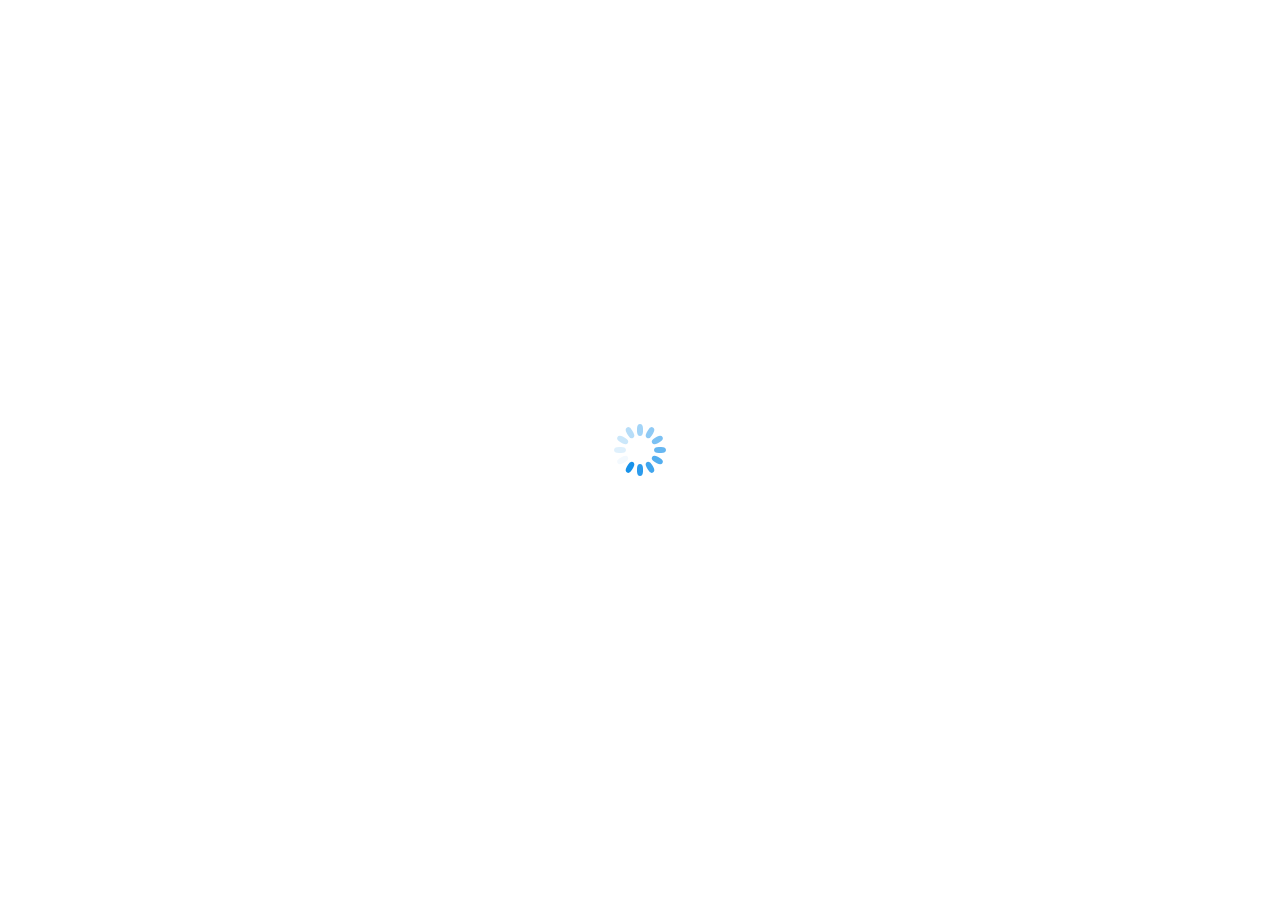
==== commit 1e73d32a: "bug fix" ====
--- a/app/src/main/assets/web/index.html
+++ b/app/src/main/assets/web/index.html
@@ -1 +1 @@
-<!doctype html><html lang="zh-Hans"><head><meta charset="utf-8"/><meta http-equiv="X-UA-Compatible" content="IE=edge,chrome=1"/><meta name="force-rendering" content="webkit"/><meta name="renderer" content="webkit"/><link rel="shortcut icon" href="./favicon.ico"/><meta name="viewport" content="width=device-width,initial-scale=1,maximum-scale=1"/><meta name="theme-color" content="#000000"/><link rel="manifest" href="./manifest.json"/><title>正在加载...</title><style>.lds-spinner{position:absolute;left:50%;top:50%;margin-left:-50px;margin-top:-50px}</style><script>top.location!=self.location&&(top.location=self.location)</script><script>/*@cc_on window.location.href="https://support.dmeng.net/upgrade-your-browser.html?referrer="+encodeURIComponent(window.location.href); @*/</script><link href="/static/css/2.45974c35.chunk.css" rel="stylesheet"><link href="/static/css/main.5895a03b.chunk.css" rel="stylesheet"></head><body><noscript>You need to enable JavaScript to run this app.</noscript><div id="root"><svg class="lds-spinner" width="100px" height="100px" xmlns="http://www.w3.org/2000/svg" viewBox="0 0 100 100" preserveAspectRatio="xMidYMid"><g transform="rotate(0 50 50)"><rect x="47" y="24" rx="9.4" ry="4.8" width="6" height="12" fill="#108ee9"><animate attributeName="opacity" values="1;0" times="0;1" dur="1s" begin="-0.9166666666666666s" repeatCount="indefinite"></animate></rect></g><g transform="rotate(30 50 50)"><rect x="47" y="24" rx="9.4" ry="4.8" width="6" height="12" fill="#108ee9"><animate attributeName="opacity" values="1;0" times="0;1" dur="1s" begin="-0.8333333333333334s" repeatCount="indefinite"></animate></rect></g><g transform="rotate(60 50 50)"><rect x="47" y="24" rx="9.4" ry="4.8" width="6" height="12" fill="#108ee9"><animate attributeName="opacity" values="1;0" times="0;1" dur="1s" begin="-0.75s" repeatCount="indefinite"></animate></rect></g><g transform="rotate(90 50 50)"><rect x="47" y="24" rx="9.4" ry="4.8" width="6" height="12" fill="#108ee9"><animate attributeName="opacity" values="1;0" times="0;1" dur="1s" begin="-0.6666666666666666s" repeatCount="indefinite"></animate></rect></g><g transform="rotate(120 50 50)"><rect x="47" y="24" rx="9.4" ry="4.8" width="6" height="12" fill="#108ee9"><animate attributeName="opacity" values="1;0" times="0;1" dur="1s" begin="-0.5833333333333334s" repeatCount="indefinite"></animate></rect></g><g transform="rotate(150 50 50)"><rect x="47" y="24" rx="9.4" ry="4.8" width="6" height="12" fill="#108ee9"><animate attributeName="opacity" values="1;0" times="0;1" dur="1s" begin="-0.5s" repeatCount="indefinite"></animate></rect></g><g transform="rotate(180 50 50)"><rect x="47" y="24" rx="9.4" ry="4.8" width="6" height="12" fill="#108ee9"><animate attributeName="opacity" values="1;0" times="0;1" dur="1s" begin="-0.4166666666666667s" repeatCount="indefinite"></animate></rect></g><g transform="rotate(210 50 50)"><rect x="47" y="24" rx="9.4" ry="4.8" width="6" height="12" fill="#108ee9"><animate attributeName="opacity" values="1;0" times="0;1" dur="1s" begin="-0.3333333333333333s" repeatCount="indefinite"></animate></rect></g><g transform="rotate(240 50 50)"><rect x="47" y="24" rx="9.4" ry="4.8" width="6" height="12" fill="#108ee9"><animate attributeName="opacity" values="1;0" times="0;1" dur="1s" begin="-0.25s" repeatCount="indefinite"></animate></rect></g><g transform="rotate(270 50 50)"><rect x="47" y="24" rx="9.4" ry="4.8" width="6" height="12" fill="#108ee9"><animate attributeName="opacity" values="1;0" times="0;1" dur="1s" begin="-0.16666666666666666s" repeatCount="indefinite"></animate></rect></g><g transform="rotate(300 50 50)"><rect x="47" y="24" rx="9.4" ry="4.8" width="6" height="12" fill="#108ee9"><animate attributeName="opacity" values="1;0" times="0;1" dur="1s" begin="-0.08333333333333333s" repeatCount="indefinite"></animate></rect></g><g transform="rotate(330 50 50)"><rect x="47" y="24" rx="9.4" ry="4.8" width="6" height="12" fill="#108ee9"><animate attributeName="opacity" values="1;0" times="0;1" dur="1s" begin="0s" repeatCount="indefinite"></animate></rect></g></svg></div><script>var vConsole=new VConsole</script><script>!function(e){function t(t){for(var n,o,i=t[0],c=t[1],s=t[2],l=0,p=[];l<i.length;l++)o=i[l],Object.prototype.hasOwnProperty.call(a,o)&&a[o]&&p.push(a[o][0]),a[o]=0;for(n in c)Object.prototype.hasOwnProperty.call(c,n)&&(e[n]=c[n]);for(f&&f(t);p.length;)p.shift()();return u.push.apply(u,s||[]),r()}function r(){for(var e,t=0;t<u.length;t++){for(var r=u[t],n=!0,o=1;o<r.length;o++){var c=r[o];0!==a[c]&&(n=!1)}n&&(u.splice(t--,1),e=i(i.s=r[0]))}return e}var n={},o={1:0},a={1:0},u=[];function i(t){if(n[t])return n[t].exports;var r=n[t]={i:t,l:!1,exports:{}};return e[t].call(r.exports,r,r.exports,i),r.l=!0,r.exports}i.e=function(e){var t=[];o[e]?t.push(o[e]):0!==o[e]&&{3:1,4:1}[e]&&t.push(o[e]=new Promise((function(t,r){for(var n="static/css/"+({}[e]||e)+"."+{3:"0c773de4",4:"652f0463"}[e]+".chunk.css",a=i.p+n,u=document.getElementsByTagName("link"),c=0;c<u.length;c++){var s=(f=u[c]).getAttribute("data-href")||f.getAttribute("href");if("stylesheet"===f.rel&&(s===n||s===a))return t()}var l=document.getElementsByTagName("style");for(c=0;c<l.length;c++){var f;if((s=(f=l[c]).getAttribute("data-href"))===n||s===a)return t()}var p=document.createElement("link");p.rel="stylesheet",p.type="text/css",p.onload=t,p.onerror=function(t){var n=t&&t.target&&t.target.src||a,u=new Error("Loading CSS chunk "+e+" failed.\n("+n+")");u.code="CSS_CHUNK_LOAD_FAILED",u.request=n,delete o[e],p.parentNode.removeChild(p),r(u)},p.href=a,document.getElementsByTagName("head")[0].appendChild(p)})).then((function(){o[e]=0})));var r=a[e];if(0!==r)if(r)t.push(r[2]);else{var n=new Promise((function(t,n){r=a[e]=[t,n]}));t.push(r[2]=n);var u,c=document.createElement("script");c.charset="utf-8",c.timeout=120,i.nc&&c.setAttribute("nonce",i.nc),c.src=function(e){return i.p+"static/js/"+({}[e]||e)+"."+{3:"7ea10fe5",4:"affc5346"}[e]+".chunk.js"}(e);var s=new Error;u=function(t){c.onerror=c.onload=null,clearTimeout(l);var r=a[e];if(0!==r){if(r){var n=t&&("load"===t.type?"missing":t.type),o=t&&t.target&&t.target.src;s.message="Loading chunk "+e+" failed.\n("+n+": "+o+")",s.name="ChunkLoadError",s.type=n,s.request=o,r[1](s)}a[e]=void 0}};var l=setTimeout((function(){u({type:"timeout",target:c})}),12e4);c.onerror=c.onload=u,document.head.appendChild(c)}return Promise.all(t)},i.m=e,i.c=n,i.d=function(e,t,r){i.o(e,t)||Object.defineProperty(e,t,{enumerable:!0,get:r})},i.r=function(e){"undefined"!=typeof Symbol&&Symbol.toStringTag&&Object.defineProperty(e,Symbol.toStringTag,{value:"Module"}),Object.defineProperty(e,"__esModule",{value:!0})},i.t=function(e,t){if(1&t&&(e=i(e)),8&t)return e;if(4&t&&"object"==typeof e&&e&&e.__esModule)return e;var r=Object.create(null);if(i.r(r),Object.defineProperty(r,"default",{enumerable:!0,value:e}),2&t&&"string"!=typeof e)for(var n in e)i.d(r,n,function(t){return e[t]}.bind(null,n));return r},i.n=function(e){var t=e&&e.__esModule?function(){return e.default}:function(){return e};return i.d(t,"a",t),t},i.o=function(e,t){return Object.prototype.hasOwnProperty.call(e,t)},i.p="/",i.oe=function(e){throw console.error(e),e};var c=this.webpackJsonpqpsc_desktop_v4=this.webpackJsonpqpsc_desktop_v4||[],s=c.push.bind(c);c.push=t,c=c.slice();for(var l=0;l<c.length;l++)t(c[l]);var f=s;r()}([])</script><script src="/static/js/2.0471f824.chunk.js"></script><script src="/static/js/main.31ed11a4.chunk.js"></script></body></html>+<!doctype html><html lang="zh-Hans"><head><meta charset="utf-8"/><meta http-equiv="X-UA-Compatible" content="IE=edge,chrome=1"/><meta name="force-rendering" content="webkit"/><meta name="renderer" content="webkit"/><link rel="shortcut icon" href="./favicon.ico"/><meta name="viewport" content="width=device-width,initial-scale=1,maximum-scale=1"/><meta name="theme-color" content="#000000"/><link rel="manifest" href="./manifest.json"/><title>正在加载...</title><style>.lds-spinner{position:absolute;left:50%;top:50%;margin-left:-50px;margin-top:-50px}</style><script>top.location!=self.location&&(top.location=self.location)</script><script>/*@cc_on window.location.href="https://support.dmeng.net/upgrade-your-browser.html?referrer="+encodeURIComponent(window.location.href); @*/</script><link href="/static/css/2.9f09691c.chunk.css" rel="stylesheet"><link href="/static/css/main.5895a03b.chunk.css" rel="stylesheet"></head><body><noscript>You need to enable JavaScript to run this app.</noscript><div id="root"><svg class="lds-spinner" width="100px" height="100px" xmlns="http://www.w3.org/2000/svg" viewBox="0 0 100 100" preserveAspectRatio="xMidYMid"><g transform="rotate(0 50 50)"><rect x="47" y="24" rx="9.4" ry="4.8" width="6" height="12" fill="#108ee9"><animate attributeName="opacity" values="1;0" times="0;1" dur="1s" begin="-0.9166666666666666s" repeatCount="indefinite"></animate></rect></g><g transform="rotate(30 50 50)"><rect x="47" y="24" rx="9.4" ry="4.8" width="6" height="12" fill="#108ee9"><animate attributeName="opacity" values="1;0" times="0;1" dur="1s" begin="-0.8333333333333334s" repeatCount="indefinite"></animate></rect></g><g transform="rotate(60 50 50)"><rect x="47" y="24" rx="9.4" ry="4.8" width="6" height="12" fill="#108ee9"><animate attributeName="opacity" values="1;0" times="0;1" dur="1s" begin="-0.75s" repeatCount="indefinite"></animate></rect></g><g transform="rotate(90 50 50)"><rect x="47" y="24" rx="9.4" ry="4.8" width="6" height="12" fill="#108ee9"><animate attributeName="opacity" values="1;0" times="0;1" dur="1s" begin="-0.6666666666666666s" repeatCount="indefinite"></animate></rect></g><g transform="rotate(120 50 50)"><rect x="47" y="24" rx="9.4" ry="4.8" width="6" height="12" fill="#108ee9"><animate attributeName="opacity" values="1;0" times="0;1" dur="1s" begin="-0.5833333333333334s" repeatCount="indefinite"></animate></rect></g><g transform="rotate(150 50 50)"><rect x="47" y="24" rx="9.4" ry="4.8" width="6" height="12" fill="#108ee9"><animate attributeName="opacity" values="1;0" times="0;1" dur="1s" begin="-0.5s" repeatCount="indefinite"></animate></rect></g><g transform="rotate(180 50 50)"><rect x="47" y="24" rx="9.4" ry="4.8" width="6" height="12" fill="#108ee9"><animate attributeName="opacity" values="1;0" times="0;1" dur="1s" begin="-0.4166666666666667s" repeatCount="indefinite"></animate></rect></g><g transform="rotate(210 50 50)"><rect x="47" y="24" rx="9.4" ry="4.8" width="6" height="12" fill="#108ee9"><animate attributeName="opacity" values="1;0" times="0;1" dur="1s" begin="-0.3333333333333333s" repeatCount="indefinite"></animate></rect></g><g transform="rotate(240 50 50)"><rect x="47" y="24" rx="9.4" ry="4.8" width="6" height="12" fill="#108ee9"><animate attributeName="opacity" values="1;0" times="0;1" dur="1s" begin="-0.25s" repeatCount="indefinite"></animate></rect></g><g transform="rotate(270 50 50)"><rect x="47" y="24" rx="9.4" ry="4.8" width="6" height="12" fill="#108ee9"><animate attributeName="opacity" values="1;0" times="0;1" dur="1s" begin="-0.16666666666666666s" repeatCount="indefinite"></animate></rect></g><g transform="rotate(300 50 50)"><rect x="47" y="24" rx="9.4" ry="4.8" width="6" height="12" fill="#108ee9"><animate attributeName="opacity" values="1;0" times="0;1" dur="1s" begin="-0.08333333333333333s" repeatCount="indefinite"></animate></rect></g><g transform="rotate(330 50 50)"><rect x="47" y="24" rx="9.4" ry="4.8" width="6" height="12" fill="#108ee9"><animate attributeName="opacity" values="1;0" times="0;1" dur="1s" begin="0s" repeatCount="indefinite"></animate></rect></g></svg></div><script>!function(e){function t(t){for(var n,o,i=t[0],c=t[1],s=t[2],l=0,p=[];l<i.length;l++)o=i[l],Object.prototype.hasOwnProperty.call(a,o)&&a[o]&&p.push(a[o][0]),a[o]=0;for(n in c)Object.prototype.hasOwnProperty.call(c,n)&&(e[n]=c[n]);for(f&&f(t);p.length;)p.shift()();return u.push.apply(u,s||[]),r()}function r(){for(var e,t=0;t<u.length;t++){for(var r=u[t],n=!0,o=1;o<r.length;o++){var c=r[o];0!==a[c]&&(n=!1)}n&&(u.splice(t--,1),e=i(i.s=r[0]))}return e}var n={},o={1:0},a={1:0},u=[];function i(t){if(n[t])return n[t].exports;var r=n[t]={i:t,l:!1,exports:{}};return e[t].call(r.exports,r,r.exports,i),r.l=!0,r.exports}i.e=function(e){var t=[];o[e]?t.push(o[e]):0!==o[e]&&{3:1,4:1}[e]&&t.push(o[e]=new Promise((function(t,r){for(var n="static/css/"+({}[e]||e)+"."+{3:"2d0a6a80",4:"652f0463"}[e]+".chunk.css",a=i.p+n,u=document.getElementsByTagName("link"),c=0;c<u.length;c++){var s=(f=u[c]).getAttribute("data-href")||f.getAttribute("href");if("stylesheet"===f.rel&&(s===n||s===a))return t()}var l=document.getElementsByTagName("style");for(c=0;c<l.length;c++){var f;if((s=(f=l[c]).getAttribute("data-href"))===n||s===a)return t()}var p=document.createElement("link");p.rel="stylesheet",p.type="text/css",p.onload=t,p.onerror=function(t){var n=t&&t.target&&t.target.src||a,u=new Error("Loading CSS chunk "+e+" failed.\n("+n+")");u.code="CSS_CHUNK_LOAD_FAILED",u.request=n,delete o[e],p.parentNode.removeChild(p),r(u)},p.href=a,document.getElementsByTagName("head")[0].appendChild(p)})).then((function(){o[e]=0})));var r=a[e];if(0!==r)if(r)t.push(r[2]);else{var n=new Promise((function(t,n){r=a[e]=[t,n]}));t.push(r[2]=n);var u,c=document.createElement("script");c.charset="utf-8",c.timeout=120,i.nc&&c.setAttribute("nonce",i.nc),c.src=function(e){return i.p+"static/js/"+({}[e]||e)+"."+{3:"4c8a0e58",4:"cd6ca0d4"}[e]+".chunk.js"}(e);var s=new Error;u=function(t){c.onerror=c.onload=null,clearTimeout(l);var r=a[e];if(0!==r){if(r){var n=t&&("load"===t.type?"missing":t.type),o=t&&t.target&&t.target.src;s.message="Loading chunk "+e+" failed.\n("+n+": "+o+")",s.name="ChunkLoadError",s.type=n,s.request=o,r[1](s)}a[e]=void 0}};var l=setTimeout((function(){u({type:"timeout",target:c})}),12e4);c.onerror=c.onload=u,document.head.appendChild(c)}return Promise.all(t)},i.m=e,i.c=n,i.d=function(e,t,r){i.o(e,t)||Object.defineProperty(e,t,{enumerable:!0,get:r})},i.r=function(e){"undefined"!=typeof Symbol&&Symbol.toStringTag&&Object.defineProperty(e,Symbol.toStringTag,{value:"Module"}),Object.defineProperty(e,"__esModule",{value:!0})},i.t=function(e,t){if(1&t&&(e=i(e)),8&t)return e;if(4&t&&"object"==typeof e&&e&&e.__esModule)return e;var r=Object.create(null);if(i.r(r),Object.defineProperty(r,"default",{enumerable:!0,value:e}),2&t&&"string"!=typeof e)for(var n in e)i.d(r,n,function(t){return e[t]}.bind(null,n));return r},i.n=function(e){var t=e&&e.__esModule?function(){return e.default}:function(){return e};return i.d(t,"a",t),t},i.o=function(e,t){return Object.prototype.hasOwnProperty.call(e,t)},i.p="/",i.oe=function(e){throw console.error(e),e};var c=this.webpackJsonpqpsc_desktop_v4=this.webpackJsonpqpsc_desktop_v4||[],s=c.push.bind(c);c.push=t,c=c.slice();for(var l=0;l<c.length;l++)t(c[l]);var f=s;r()}([])</script><script src="/static/js/2.e5453fc5.chunk.js"></script><script src="/static/js/main.2cf9bb34.chunk.js"></script></body></html>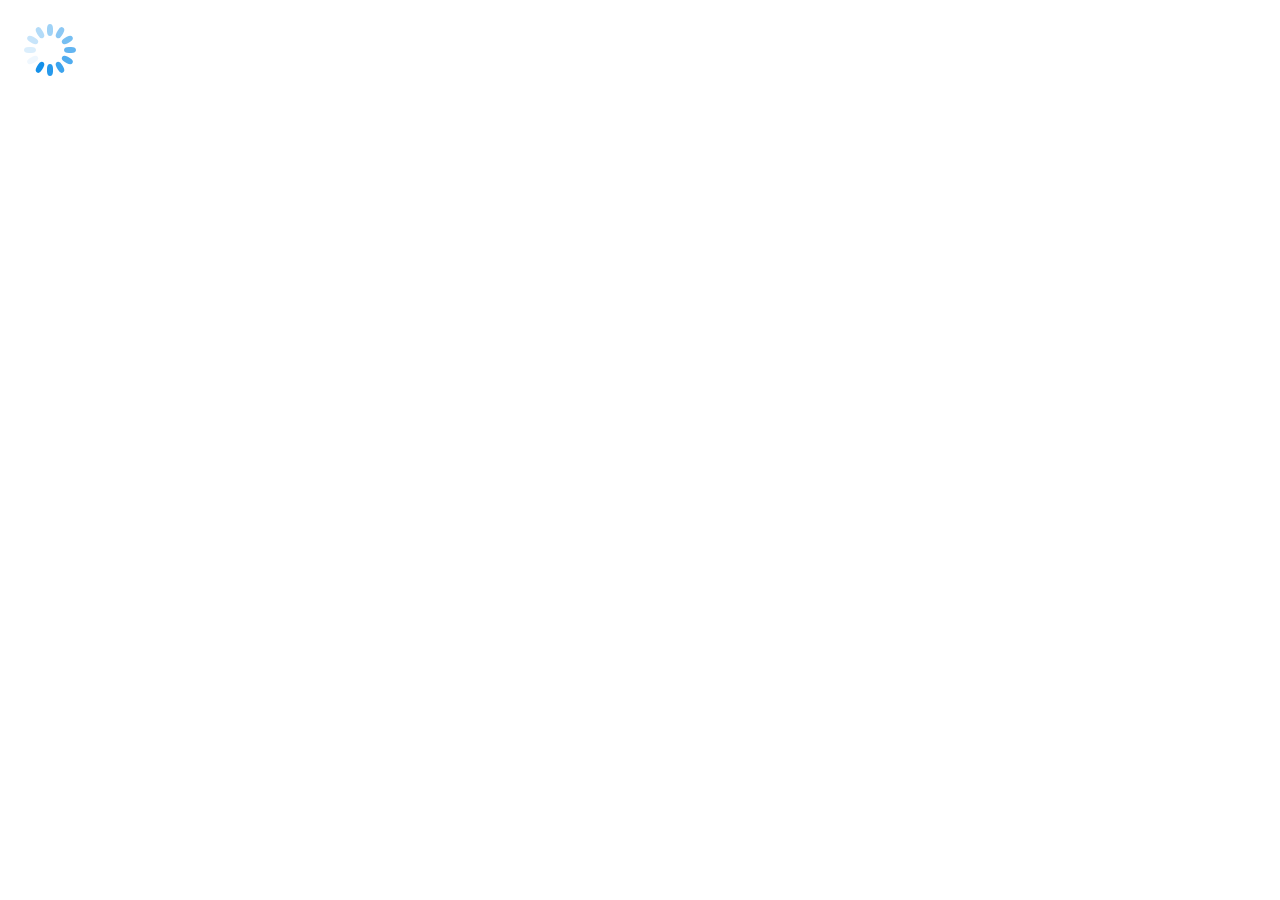
==== commit b80f7749: "bug fix" ====
--- a/app/src/main/assets/web/index.html
+++ b/app/src/main/assets/web/index.html
@@ -1 +1 @@
-<!doctype html><html lang="zh-Hans"><head><meta charset="utf-8"/><meta http-equiv="X-UA-Compatible" content="IE=edge,chrome=1"/><meta name="force-rendering" content="webkit"/><meta name="renderer" content="webkit"/><link rel="shortcut icon" href="./favicon.ico"/><meta name="viewport" content="width=device-width,initial-scale=1,maximum-scale=1"/><meta name="theme-color" content="#000000"/><link rel="manifest" href="./manifest.json"/><title>正在加载...</title><style>.lds-spinner{position:absolute;left:50%;top:50%;margin-left:-50px;margin-top:-50px}</style><script>top.location!=self.location&&(top.location=self.location)</script><script>/*@cc_on window.location.href="https://support.dmeng.net/upgrade-your-browser.html?referrer="+encodeURIComponent(window.location.href); @*/</script><link href="/static/css/2.9f09691c.chunk.css" rel="stylesheet"><link href="/static/css/main.5895a03b.chunk.css" rel="stylesheet"></head><body><noscript>You need to enable JavaScript to run this app.</noscript><div id="root"><svg class="lds-spinner" width="100px" height="100px" xmlns="http://www.w3.org/2000/svg" viewBox="0 0 100 100" preserveAspectRatio="xMidYMid"><g transform="rotate(0 50 50)"><rect x="47" y="24" rx="9.4" ry="4.8" width="6" height="12" fill="#108ee9"><animate attributeName="opacity" values="1;0" times="0;1" dur="1s" begin="-0.9166666666666666s" repeatCount="indefinite"></animate></rect></g><g transform="rotate(30 50 50)"><rect x="47" y="24" rx="9.4" ry="4.8" width="6" height="12" fill="#108ee9"><animate attributeName="opacity" values="1;0" times="0;1" dur="1s" begin="-0.8333333333333334s" repeatCount="indefinite"></animate></rect></g><g transform="rotate(60 50 50)"><rect x="47" y="24" rx="9.4" ry="4.8" width="6" height="12" fill="#108ee9"><animate attributeName="opacity" values="1;0" times="0;1" dur="1s" begin="-0.75s" repeatCount="indefinite"></animate></rect></g><g transform="rotate(90 50 50)"><rect x="47" y="24" rx="9.4" ry="4.8" width="6" height="12" fill="#108ee9"><animate attributeName="opacity" values="1;0" times="0;1" dur="1s" begin="-0.6666666666666666s" repeatCount="indefinite"></animate></rect></g><g transform="rotate(120 50 50)"><rect x="47" y="24" rx="9.4" ry="4.8" width="6" height="12" fill="#108ee9"><animate attributeName="opacity" values="1;0" times="0;1" dur="1s" begin="-0.5833333333333334s" repeatCount="indefinite"></animate></rect></g><g transform="rotate(150 50 50)"><rect x="47" y="24" rx="9.4" ry="4.8" width="6" height="12" fill="#108ee9"><animate attributeName="opacity" values="1;0" times="0;1" dur="1s" begin="-0.5s" repeatCount="indefinite"></animate></rect></g><g transform="rotate(180 50 50)"><rect x="47" y="24" rx="9.4" ry="4.8" width="6" height="12" fill="#108ee9"><animate attributeName="opacity" values="1;0" times="0;1" dur="1s" begin="-0.4166666666666667s" repeatCount="indefinite"></animate></rect></g><g transform="rotate(210 50 50)"><rect x="47" y="24" rx="9.4" ry="4.8" width="6" height="12" fill="#108ee9"><animate attributeName="opacity" values="1;0" times="0;1" dur="1s" begin="-0.3333333333333333s" repeatCount="indefinite"></animate></rect></g><g transform="rotate(240 50 50)"><rect x="47" y="24" rx="9.4" ry="4.8" width="6" height="12" fill="#108ee9"><animate attributeName="opacity" values="1;0" times="0;1" dur="1s" begin="-0.25s" repeatCount="indefinite"></animate></rect></g><g transform="rotate(270 50 50)"><rect x="47" y="24" rx="9.4" ry="4.8" width="6" height="12" fill="#108ee9"><animate attributeName="opacity" values="1;0" times="0;1" dur="1s" begin="-0.16666666666666666s" repeatCount="indefinite"></animate></rect></g><g transform="rotate(300 50 50)"><rect x="47" y="24" rx="9.4" ry="4.8" width="6" height="12" fill="#108ee9"><animate attributeName="opacity" values="1;0" times="0;1" dur="1s" begin="-0.08333333333333333s" repeatCount="indefinite"></animate></rect></g><g transform="rotate(330 50 50)"><rect x="47" y="24" rx="9.4" ry="4.8" width="6" height="12" fill="#108ee9"><animate attributeName="opacity" values="1;0" times="0;1" dur="1s" begin="0s" repeatCount="indefinite"></animate></rect></g></svg></div><script>!function(e){function t(t){for(var n,o,i=t[0],c=t[1],s=t[2],l=0,p=[];l<i.length;l++)o=i[l],Object.prototype.hasOwnProperty.call(a,o)&&a[o]&&p.push(a[o][0]),a[o]=0;for(n in c)Object.prototype.hasOwnProperty.call(c,n)&&(e[n]=c[n]);for(f&&f(t);p.length;)p.shift()();return u.push.apply(u,s||[]),r()}function r(){for(var e,t=0;t<u.length;t++){for(var r=u[t],n=!0,o=1;o<r.length;o++){var c=r[o];0!==a[c]&&(n=!1)}n&&(u.splice(t--,1),e=i(i.s=r[0]))}return e}var n={},o={1:0},a={1:0},u=[];function i(t){if(n[t])return n[t].exports;var r=n[t]={i:t,l:!1,exports:{}};return e[t].call(r.exports,r,r.exports,i),r.l=!0,r.exports}i.e=function(e){var t=[];o[e]?t.push(o[e]):0!==o[e]&&{3:1,4:1}[e]&&t.push(o[e]=new Promise((function(t,r){for(var n="static/css/"+({}[e]||e)+"."+{3:"2d0a6a80",4:"652f0463"}[e]+".chunk.css",a=i.p+n,u=document.getElementsByTagName("link"),c=0;c<u.length;c++){var s=(f=u[c]).getAttribute("data-href")||f.getAttribute("href");if("stylesheet"===f.rel&&(s===n||s===a))return t()}var l=document.getElementsByTagName("style");for(c=0;c<l.length;c++){var f;if((s=(f=l[c]).getAttribute("data-href"))===n||s===a)return t()}var p=document.createElement("link");p.rel="stylesheet",p.type="text/css",p.onload=t,p.onerror=function(t){var n=t&&t.target&&t.target.src||a,u=new Error("Loading CSS chunk "+e+" failed.\n("+n+")");u.code="CSS_CHUNK_LOAD_FAILED",u.request=n,delete o[e],p.parentNode.removeChild(p),r(u)},p.href=a,document.getElementsByTagName("head")[0].appendChild(p)})).then((function(){o[e]=0})));var r=a[e];if(0!==r)if(r)t.push(r[2]);else{var n=new Promise((function(t,n){r=a[e]=[t,n]}));t.push(r[2]=n);var u,c=document.createElement("script");c.charset="utf-8",c.timeout=120,i.nc&&c.setAttribute("nonce",i.nc),c.src=function(e){return i.p+"static/js/"+({}[e]||e)+"."+{3:"4c8a0e58",4:"cd6ca0d4"}[e]+".chunk.js"}(e);var s=new Error;u=function(t){c.onerror=c.onload=null,clearTimeout(l);var r=a[e];if(0!==r){if(r){var n=t&&("load"===t.type?"missing":t.type),o=t&&t.target&&t.target.src;s.message="Loading chunk "+e+" failed.\n("+n+": "+o+")",s.name="ChunkLoadError",s.type=n,s.request=o,r[1](s)}a[e]=void 0}};var l=setTimeout((function(){u({type:"timeout",target:c})}),12e4);c.onerror=c.onload=u,document.head.appendChild(c)}return Promise.all(t)},i.m=e,i.c=n,i.d=function(e,t,r){i.o(e,t)||Object.defineProperty(e,t,{enumerable:!0,get:r})},i.r=function(e){"undefined"!=typeof Symbol&&Symbol.toStringTag&&Object.defineProperty(e,Symbol.toStringTag,{value:"Module"}),Object.defineProperty(e,"__esModule",{value:!0})},i.t=function(e,t){if(1&t&&(e=i(e)),8&t)return e;if(4&t&&"object"==typeof e&&e&&e.__esModule)return e;var r=Object.create(null);if(i.r(r),Object.defineProperty(r,"default",{enumerable:!0,value:e}),2&t&&"string"!=typeof e)for(var n in e)i.d(r,n,function(t){return e[t]}.bind(null,n));return r},i.n=function(e){var t=e&&e.__esModule?function(){return e.default}:function(){return e};return i.d(t,"a",t),t},i.o=function(e,t){return Object.prototype.hasOwnProperty.call(e,t)},i.p="/",i.oe=function(e){throw console.error(e),e};var c=this.webpackJsonpqpsc_desktop_v4=this.webpackJsonpqpsc_desktop_v4||[],s=c.push.bind(c);c.push=t,c=c.slice();for(var l=0;l<c.length;l++)t(c[l]);var f=s;r()}([])</script><script src="/static/js/2.e5453fc5.chunk.js"></script><script src="/static/js/main.2cf9bb34.chunk.js"></script></body></html>+<!doctype html><html lang="zh-Hans"><head><meta charset="utf-8"/><meta http-equiv="X-UA-Compatible" content="IE=edge,chrome=1"/><meta name="force-rendering" content="webkit"/><meta name="renderer" content="webkit"/><link rel="shortcut icon" href="./favicon.ico"/><meta name="viewport" content="width=device-width,initial-scale=1,maximum-scale=1"/><meta name="theme-color" content="#000000"/><link rel="manifest" href="./manifest.json"/><title></title><style></style><script>top.location!=self.location&&(top.location=self.location)</script><link href="/static/css/2.f98fdb98.chunk.css" rel="stylesheet"><link href="/static/css/main.5895a03b.chunk.css" rel="stylesheet"></head><body style="margin:0;user-select:none;-webkit-tap-highlight-color:transparent;-webkit-tap-highlight-color:transparent"><noscript>You need to enable JavaScript to run this app.</noscript><div id="root"><svg class="lds-spinner" width="100px" height="100px" xmlns="http://www.w3.org/2000/svg" viewBox="0 0 100 100" preserveAspectRatio="xMidYMid"><g transform="rotate(0 50 50)"><rect x="47" y="24" rx="9.4" ry="4.8" width="6" height="12" fill="#108ee9"><animate attributeName="opacity" values="1;0" times="0;1" dur="1s" begin="-0.9166666666666666s" repeatCount="indefinite"></animate></rect></g><g transform="rotate(30 50 50)"><rect x="47" y="24" rx="9.4" ry="4.8" width="6" height="12" fill="#108ee9"><animate attributeName="opacity" values="1;0" times="0;1" dur="1s" begin="-0.8333333333333334s" repeatCount="indefinite"></animate></rect></g><g transform="rotate(60 50 50)"><rect x="47" y="24" rx="9.4" ry="4.8" width="6" height="12" fill="#108ee9"><animate attributeName="opacity" values="1;0" times="0;1" dur="1s" begin="-0.75s" repeatCount="indefinite"></animate></rect></g><g transform="rotate(90 50 50)"><rect x="47" y="24" rx="9.4" ry="4.8" width="6" height="12" fill="#108ee9"><animate attributeName="opacity" values="1;0" times="0;1" dur="1s" begin="-0.6666666666666666s" repeatCount="indefinite"></animate></rect></g><g transform="rotate(120 50 50)"><rect x="47" y="24" rx="9.4" ry="4.8" width="6" height="12" fill="#108ee9"><animate attributeName="opacity" values="1;0" times="0;1" dur="1s" begin="-0.5833333333333334s" repeatCount="indefinite"></animate></rect></g><g transform="rotate(150 50 50)"><rect x="47" y="24" rx="9.4" ry="4.8" width="6" height="12" fill="#108ee9"><animate attributeName="opacity" values="1;0" times="0;1" dur="1s" begin="-0.5s" repeatCount="indefinite"></animate></rect></g><g transform="rotate(180 50 50)"><rect x="47" y="24" rx="9.4" ry="4.8" width="6" height="12" fill="#108ee9"><animate attributeName="opacity" values="1;0" times="0;1" dur="1s" begin="-0.4166666666666667s" repeatCount="indefinite"></animate></rect></g><g transform="rotate(210 50 50)"><rect x="47" y="24" rx="9.4" ry="4.8" width="6" height="12" fill="#108ee9"><animate attributeName="opacity" values="1;0" times="0;1" dur="1s" begin="-0.3333333333333333s" repeatCount="indefinite"></animate></rect></g><g transform="rotate(240 50 50)"><rect x="47" y="24" rx="9.4" ry="4.8" width="6" height="12" fill="#108ee9"><animate attributeName="opacity" values="1;0" times="0;1" dur="1s" begin="-0.25s" repeatCount="indefinite"></animate></rect></g><g transform="rotate(270 50 50)"><rect x="47" y="24" rx="9.4" ry="4.8" width="6" height="12" fill="#108ee9"><animate attributeName="opacity" values="1;0" times="0;1" dur="1s" begin="-0.16666666666666666s" repeatCount="indefinite"></animate></rect></g><g transform="rotate(300 50 50)"><rect x="47" y="24" rx="9.4" ry="4.8" width="6" height="12" fill="#108ee9"><animate attributeName="opacity" values="1;0" times="0;1" dur="1s" begin="-0.08333333333333333s" repeatCount="indefinite"></animate></rect></g><g transform="rotate(330 50 50)"><rect x="47" y="24" rx="9.4" ry="4.8" width="6" height="12" fill="#108ee9"><animate attributeName="opacity" values="1;0" times="0;1" dur="1s" begin="0s" repeatCount="indefinite"></animate></rect></g></svg></div><script>!function(e){function t(t){for(var n,o,i=t[0],c=t[1],s=t[2],l=0,p=[];l<i.length;l++)o=i[l],Object.prototype.hasOwnProperty.call(a,o)&&a[o]&&p.push(a[o][0]),a[o]=0;for(n in c)Object.prototype.hasOwnProperty.call(c,n)&&(e[n]=c[n]);for(f&&f(t);p.length;)p.shift()();return u.push.apply(u,s||[]),r()}function r(){for(var e,t=0;t<u.length;t++){for(var r=u[t],n=!0,o=1;o<r.length;o++){var c=r[o];0!==a[c]&&(n=!1)}n&&(u.splice(t--,1),e=i(i.s=r[0]))}return e}var n={},o={1:0},a={1:0},u=[];function i(t){if(n[t])return n[t].exports;var r=n[t]={i:t,l:!1,exports:{}};return e[t].call(r.exports,r,r.exports,i),r.l=!0,r.exports}i.e=function(e){var t=[];o[e]?t.push(o[e]):0!==o[e]&&{3:1,4:1}[e]&&t.push(o[e]=new Promise((function(t,r){for(var n="static/css/"+({}[e]||e)+"."+{3:"611e7cf4",4:"af4d6921"}[e]+".chunk.css",a=i.p+n,u=document.getElementsByTagName("link"),c=0;c<u.length;c++){var s=(f=u[c]).getAttribute("data-href")||f.getAttribute("href");if("stylesheet"===f.rel&&(s===n||s===a))return t()}var l=document.getElementsByTagName("style");for(c=0;c<l.length;c++){var f;if((s=(f=l[c]).getAttribute("data-href"))===n||s===a)return t()}var p=document.createElement("link");p.rel="stylesheet",p.type="text/css",p.onload=t,p.onerror=function(t){var n=t&&t.target&&t.target.src||a,u=new Error("Loading CSS chunk "+e+" failed.\n("+n+")");u.code="CSS_CHUNK_LOAD_FAILED",u.request=n,delete o[e],p.parentNode.removeChild(p),r(u)},p.href=a,document.getElementsByTagName("head")[0].appendChild(p)})).then((function(){o[e]=0})));var r=a[e];if(0!==r)if(r)t.push(r[2]);else{var n=new Promise((function(t,n){r=a[e]=[t,n]}));t.push(r[2]=n);var u,c=document.createElement("script");c.charset="utf-8",c.timeout=120,i.nc&&c.setAttribute("nonce",i.nc),c.src=function(e){return i.p+"static/js/"+({}[e]||e)+"."+{3:"dd1005c5",4:"a41f25d6"}[e]+".chunk.js"}(e);var s=new Error;u=function(t){c.onerror=c.onload=null,clearTimeout(l);var r=a[e];if(0!==r){if(r){var n=t&&("load"===t.type?"missing":t.type),o=t&&t.target&&t.target.src;s.message="Loading chunk "+e+" failed.\n("+n+": "+o+")",s.name="ChunkLoadError",s.type=n,s.request=o,r[1](s)}a[e]=void 0}};var l=setTimeout((function(){u({type:"timeout",target:c})}),12e4);c.onerror=c.onload=u,document.head.appendChild(c)}return Promise.all(t)},i.m=e,i.c=n,i.d=function(e,t,r){i.o(e,t)||Object.defineProperty(e,t,{enumerable:!0,get:r})},i.r=function(e){"undefined"!=typeof Symbol&&Symbol.toStringTag&&Object.defineProperty(e,Symbol.toStringTag,{value:"Module"}),Object.defineProperty(e,"__esModule",{value:!0})},i.t=function(e,t){if(1&t&&(e=i(e)),8&t)return e;if(4&t&&"object"==typeof e&&e&&e.__esModule)return e;var r=Object.create(null);if(i.r(r),Object.defineProperty(r,"default",{enumerable:!0,value:e}),2&t&&"string"!=typeof e)for(var n in e)i.d(r,n,function(t){return e[t]}.bind(null,n));return r},i.n=function(e){var t=e&&e.__esModule?function(){return e.default}:function(){return e};return i.d(t,"a",t),t},i.o=function(e,t){return Object.prototype.hasOwnProperty.call(e,t)},i.p="/",i.oe=function(e){throw console.error(e),e};var c=this.webpackJsonpqpsc_desktop_v4=this.webpackJsonpqpsc_desktop_v4||[],s=c.push.bind(c);c.push=t,c=c.slice();for(var l=0;l<c.length;l++)t(c[l]);var f=s;r()}([])</script><script src="/static/js/2.3ec9b716.chunk.js"></script><script src="/static/js/main.ca7010de.chunk.js"></script></body></html>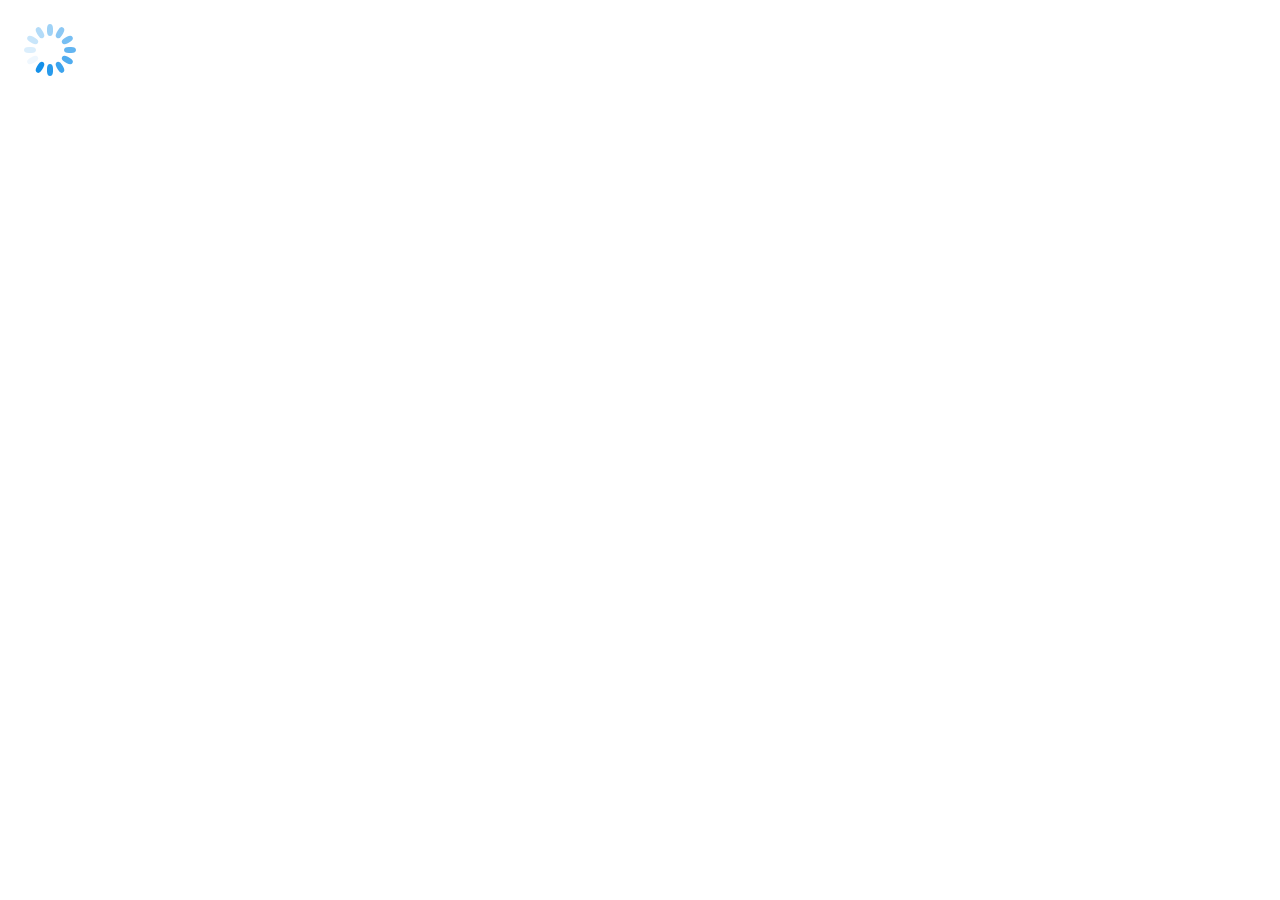
==== commit c18ccda8: "bug fix" ====
--- a/app/src/main/assets/web/index.html
+++ b/app/src/main/assets/web/index.html
@@ -1 +1 @@
-<!doctype html><html lang="zh-Hans"><head><meta charset="utf-8"/><meta http-equiv="X-UA-Compatible" content="IE=edge,chrome=1"/><meta name="force-rendering" content="webkit"/><meta name="renderer" content="webkit"/><link rel="shortcut icon" href="./favicon.ico"/><meta name="viewport" content="width=device-width,initial-scale=1,maximum-scale=1"/><meta name="theme-color" content="#000000"/><link rel="manifest" href="./manifest.json"/><title></title><style></style><script>top.location!=self.location&&(top.location=self.location)</script><link href="/static/css/2.f98fdb98.chunk.css" rel="stylesheet"><link href="/static/css/main.5895a03b.chunk.css" rel="stylesheet"></head><body style="margin:0;user-select:none;-webkit-tap-highlight-color:transparent;-webkit-tap-highlight-color:transparent"><noscript>You need to enable JavaScript to run this app.</noscript><div id="root"><svg class="lds-spinner" width="100px" height="100px" xmlns="http://www.w3.org/2000/svg" viewBox="0 0 100 100" preserveAspectRatio="xMidYMid"><g transform="rotate(0 50 50)"><rect x="47" y="24" rx="9.4" ry="4.8" width="6" height="12" fill="#108ee9"><animate attributeName="opacity" values="1;0" times="0;1" dur="1s" begin="-0.9166666666666666s" repeatCount="indefinite"></animate></rect></g><g transform="rotate(30 50 50)"><rect x="47" y="24" rx="9.4" ry="4.8" width="6" height="12" fill="#108ee9"><animate attributeName="opacity" values="1;0" times="0;1" dur="1s" begin="-0.8333333333333334s" repeatCount="indefinite"></animate></rect></g><g transform="rotate(60 50 50)"><rect x="47" y="24" rx="9.4" ry="4.8" width="6" height="12" fill="#108ee9"><animate attributeName="opacity" values="1;0" times="0;1" dur="1s" begin="-0.75s" repeatCount="indefinite"></animate></rect></g><g transform="rotate(90 50 50)"><rect x="47" y="24" rx="9.4" ry="4.8" width="6" height="12" fill="#108ee9"><animate attributeName="opacity" values="1;0" times="0;1" dur="1s" begin="-0.6666666666666666s" repeatCount="indefinite"></animate></rect></g><g transform="rotate(120 50 50)"><rect x="47" y="24" rx="9.4" ry="4.8" width="6" height="12" fill="#108ee9"><animate attributeName="opacity" values="1;0" times="0;1" dur="1s" begin="-0.5833333333333334s" repeatCount="indefinite"></animate></rect></g><g transform="rotate(150 50 50)"><rect x="47" y="24" rx="9.4" ry="4.8" width="6" height="12" fill="#108ee9"><animate attributeName="opacity" values="1;0" times="0;1" dur="1s" begin="-0.5s" repeatCount="indefinite"></animate></rect></g><g transform="rotate(180 50 50)"><rect x="47" y="24" rx="9.4" ry="4.8" width="6" height="12" fill="#108ee9"><animate attributeName="opacity" values="1;0" times="0;1" dur="1s" begin="-0.4166666666666667s" repeatCount="indefinite"></animate></rect></g><g transform="rotate(210 50 50)"><rect x="47" y="24" rx="9.4" ry="4.8" width="6" height="12" fill="#108ee9"><animate attributeName="opacity" values="1;0" times="0;1" dur="1s" begin="-0.3333333333333333s" repeatCount="indefinite"></animate></rect></g><g transform="rotate(240 50 50)"><rect x="47" y="24" rx="9.4" ry="4.8" width="6" height="12" fill="#108ee9"><animate attributeName="opacity" values="1;0" times="0;1" dur="1s" begin="-0.25s" repeatCount="indefinite"></animate></rect></g><g transform="rotate(270 50 50)"><rect x="47" y="24" rx="9.4" ry="4.8" width="6" height="12" fill="#108ee9"><animate attributeName="opacity" values="1;0" times="0;1" dur="1s" begin="-0.16666666666666666s" repeatCount="indefinite"></animate></rect></g><g transform="rotate(300 50 50)"><rect x="47" y="24" rx="9.4" ry="4.8" width="6" height="12" fill="#108ee9"><animate attributeName="opacity" values="1;0" times="0;1" dur="1s" begin="-0.08333333333333333s" repeatCount="indefinite"></animate></rect></g><g transform="rotate(330 50 50)"><rect x="47" y="24" rx="9.4" ry="4.8" width="6" height="12" fill="#108ee9"><animate attributeName="opacity" values="1;0" times="0;1" dur="1s" begin="0s" repeatCount="indefinite"></animate></rect></g></svg></div><script>!function(e){function t(t){for(var n,o,i=t[0],c=t[1],s=t[2],l=0,p=[];l<i.length;l++)o=i[l],Object.prototype.hasOwnProperty.call(a,o)&&a[o]&&p.push(a[o][0]),a[o]=0;for(n in c)Object.prototype.hasOwnProperty.call(c,n)&&(e[n]=c[n]);for(f&&f(t);p.length;)p.shift()();return u.push.apply(u,s||[]),r()}function r(){for(var e,t=0;t<u.length;t++){for(var r=u[t],n=!0,o=1;o<r.length;o++){var c=r[o];0!==a[c]&&(n=!1)}n&&(u.splice(t--,1),e=i(i.s=r[0]))}return e}var n={},o={1:0},a={1:0},u=[];function i(t){if(n[t])return n[t].exports;var r=n[t]={i:t,l:!1,exports:{}};return e[t].call(r.exports,r,r.exports,i),r.l=!0,r.exports}i.e=function(e){var t=[];o[e]?t.push(o[e]):0!==o[e]&&{3:1,4:1}[e]&&t.push(o[e]=new Promise((function(t,r){for(var n="static/css/"+({}[e]||e)+"."+{3:"611e7cf4",4:"af4d6921"}[e]+".chunk.css",a=i.p+n,u=document.getElementsByTagName("link"),c=0;c<u.length;c++){var s=(f=u[c]).getAttribute("data-href")||f.getAttribute("href");if("stylesheet"===f.rel&&(s===n||s===a))return t()}var l=document.getElementsByTagName("style");for(c=0;c<l.length;c++){var f;if((s=(f=l[c]).getAttribute("data-href"))===n||s===a)return t()}var p=document.createElement("link");p.rel="stylesheet",p.type="text/css",p.onload=t,p.onerror=function(t){var n=t&&t.target&&t.target.src||a,u=new Error("Loading CSS chunk "+e+" failed.\n("+n+")");u.code="CSS_CHUNK_LOAD_FAILED",u.request=n,delete o[e],p.parentNode.removeChild(p),r(u)},p.href=a,document.getElementsByTagName("head")[0].appendChild(p)})).then((function(){o[e]=0})));var r=a[e];if(0!==r)if(r)t.push(r[2]);else{var n=new Promise((function(t,n){r=a[e]=[t,n]}));t.push(r[2]=n);var u,c=document.createElement("script");c.charset="utf-8",c.timeout=120,i.nc&&c.setAttribute("nonce",i.nc),c.src=function(e){return i.p+"static/js/"+({}[e]||e)+"."+{3:"dd1005c5",4:"a41f25d6"}[e]+".chunk.js"}(e);var s=new Error;u=function(t){c.onerror=c.onload=null,clearTimeout(l);var r=a[e];if(0!==r){if(r){var n=t&&("load"===t.type?"missing":t.type),o=t&&t.target&&t.target.src;s.message="Loading chunk "+e+" failed.\n("+n+": "+o+")",s.name="ChunkLoadError",s.type=n,s.request=o,r[1](s)}a[e]=void 0}};var l=setTimeout((function(){u({type:"timeout",target:c})}),12e4);c.onerror=c.onload=u,document.head.appendChild(c)}return Promise.all(t)},i.m=e,i.c=n,i.d=function(e,t,r){i.o(e,t)||Object.defineProperty(e,t,{enumerable:!0,get:r})},i.r=function(e){"undefined"!=typeof Symbol&&Symbol.toStringTag&&Object.defineProperty(e,Symbol.toStringTag,{value:"Module"}),Object.defineProperty(e,"__esModule",{value:!0})},i.t=function(e,t){if(1&t&&(e=i(e)),8&t)return e;if(4&t&&"object"==typeof e&&e&&e.__esModule)return e;var r=Object.create(null);if(i.r(r),Object.defineProperty(r,"default",{enumerable:!0,value:e}),2&t&&"string"!=typeof e)for(var n in e)i.d(r,n,function(t){return e[t]}.bind(null,n));return r},i.n=function(e){var t=e&&e.__esModule?function(){return e.default}:function(){return e};return i.d(t,"a",t),t},i.o=function(e,t){return Object.prototype.hasOwnProperty.call(e,t)},i.p="/",i.oe=function(e){throw console.error(e),e};var c=this.webpackJsonpqpsc_desktop_v4=this.webpackJsonpqpsc_desktop_v4||[],s=c.push.bind(c);c.push=t,c=c.slice();for(var l=0;l<c.length;l++)t(c[l]);var f=s;r()}([])</script><script src="/static/js/2.3ec9b716.chunk.js"></script><script src="/static/js/main.ca7010de.chunk.js"></script></body></html>+<!doctype html><html lang="zh-Hans"><head><meta charset="utf-8"/><meta http-equiv="X-UA-Compatible" content="IE=edge,chrome=1"/><meta name="force-rendering" content="webkit"/><meta name="renderer" content="webkit"/><link rel="shortcut icon" href="./favicon.ico"/><meta name="viewport" content="width=device-width,initial-scale=1,maximum-scale=1"/><meta name="theme-color" content="#000000"/><link rel="manifest" href="./manifest.json"/><title></title><style></style><script>top.location!=self.location&&(top.location=self.location)</script><link href="/static/css/2.f98fdb98.chunk.css" rel="stylesheet"><link href="/static/css/main.5895a03b.chunk.css" rel="stylesheet"></head><body style="margin:0;user-select:none;-webkit-tap-highlight-color:transparent;-webkit-tap-highlight-color:transparent"><noscript>You need to enable JavaScript to run this app.</noscript><div id="root"><svg class="lds-spinner" width="100px" height="100px" xmlns="http://www.w3.org/2000/svg" viewBox="0 0 100 100" preserveAspectRatio="xMidYMid"><g transform="rotate(0 50 50)"><rect x="47" y="24" rx="9.4" ry="4.8" width="6" height="12" fill="#108ee9"><animate attributeName="opacity" values="1;0" times="0;1" dur="1s" begin="-0.9166666666666666s" repeatCount="indefinite"></animate></rect></g><g transform="rotate(30 50 50)"><rect x="47" y="24" rx="9.4" ry="4.8" width="6" height="12" fill="#108ee9"><animate attributeName="opacity" values="1;0" times="0;1" dur="1s" begin="-0.8333333333333334s" repeatCount="indefinite"></animate></rect></g><g transform="rotate(60 50 50)"><rect x="47" y="24" rx="9.4" ry="4.8" width="6" height="12" fill="#108ee9"><animate attributeName="opacity" values="1;0" times="0;1" dur="1s" begin="-0.75s" repeatCount="indefinite"></animate></rect></g><g transform="rotate(90 50 50)"><rect x="47" y="24" rx="9.4" ry="4.8" width="6" height="12" fill="#108ee9"><animate attributeName="opacity" values="1;0" times="0;1" dur="1s" begin="-0.6666666666666666s" repeatCount="indefinite"></animate></rect></g><g transform="rotate(120 50 50)"><rect x="47" y="24" rx="9.4" ry="4.8" width="6" height="12" fill="#108ee9"><animate attributeName="opacity" values="1;0" times="0;1" dur="1s" begin="-0.5833333333333334s" repeatCount="indefinite"></animate></rect></g><g transform="rotate(150 50 50)"><rect x="47" y="24" rx="9.4" ry="4.8" width="6" height="12" fill="#108ee9"><animate attributeName="opacity" values="1;0" times="0;1" dur="1s" begin="-0.5s" repeatCount="indefinite"></animate></rect></g><g transform="rotate(180 50 50)"><rect x="47" y="24" rx="9.4" ry="4.8" width="6" height="12" fill="#108ee9"><animate attributeName="opacity" values="1;0" times="0;1" dur="1s" begin="-0.4166666666666667s" repeatCount="indefinite"></animate></rect></g><g transform="rotate(210 50 50)"><rect x="47" y="24" rx="9.4" ry="4.8" width="6" height="12" fill="#108ee9"><animate attributeName="opacity" values="1;0" times="0;1" dur="1s" begin="-0.3333333333333333s" repeatCount="indefinite"></animate></rect></g><g transform="rotate(240 50 50)"><rect x="47" y="24" rx="9.4" ry="4.8" width="6" height="12" fill="#108ee9"><animate attributeName="opacity" values="1;0" times="0;1" dur="1s" begin="-0.25s" repeatCount="indefinite"></animate></rect></g><g transform="rotate(270 50 50)"><rect x="47" y="24" rx="9.4" ry="4.8" width="6" height="12" fill="#108ee9"><animate attributeName="opacity" values="1;0" times="0;1" dur="1s" begin="-0.16666666666666666s" repeatCount="indefinite"></animate></rect></g><g transform="rotate(300 50 50)"><rect x="47" y="24" rx="9.4" ry="4.8" width="6" height="12" fill="#108ee9"><animate attributeName="opacity" values="1;0" times="0;1" dur="1s" begin="-0.08333333333333333s" repeatCount="indefinite"></animate></rect></g><g transform="rotate(330 50 50)"><rect x="47" y="24" rx="9.4" ry="4.8" width="6" height="12" fill="#108ee9"><animate attributeName="opacity" values="1;0" times="0;1" dur="1s" begin="0s" repeatCount="indefinite"></animate></rect></g></svg></div><script>!function(e){function t(t){for(var n,o,i=t[0],c=t[1],s=t[2],l=0,p=[];l<i.length;l++)o=i[l],Object.prototype.hasOwnProperty.call(a,o)&&a[o]&&p.push(a[o][0]),a[o]=0;for(n in c)Object.prototype.hasOwnProperty.call(c,n)&&(e[n]=c[n]);for(f&&f(t);p.length;)p.shift()();return u.push.apply(u,s||[]),r()}function r(){for(var e,t=0;t<u.length;t++){for(var r=u[t],n=!0,o=1;o<r.length;o++){var c=r[o];0!==a[c]&&(n=!1)}n&&(u.splice(t--,1),e=i(i.s=r[0]))}return e}var n={},o={1:0},a={1:0},u=[];function i(t){if(n[t])return n[t].exports;var r=n[t]={i:t,l:!1,exports:{}};return e[t].call(r.exports,r,r.exports,i),r.l=!0,r.exports}i.e=function(e){var t=[];o[e]?t.push(o[e]):0!==o[e]&&{3:1,4:1}[e]&&t.push(o[e]=new Promise((function(t,r){for(var n="static/css/"+({}[e]||e)+"."+{3:"611e7cf4",4:"af4d6921"}[e]+".chunk.css",a=i.p+n,u=document.getElementsByTagName("link"),c=0;c<u.length;c++){var s=(f=u[c]).getAttribute("data-href")||f.getAttribute("href");if("stylesheet"===f.rel&&(s===n||s===a))return t()}var l=document.getElementsByTagName("style");for(c=0;c<l.length;c++){var f;if((s=(f=l[c]).getAttribute("data-href"))===n||s===a)return t()}var p=document.createElement("link");p.rel="stylesheet",p.type="text/css",p.onload=t,p.onerror=function(t){var n=t&&t.target&&t.target.src||a,u=new Error("Loading CSS chunk "+e+" failed.\n("+n+")");u.code="CSS_CHUNK_LOAD_FAILED",u.request=n,delete o[e],p.parentNode.removeChild(p),r(u)},p.href=a,document.getElementsByTagName("head")[0].appendChild(p)})).then((function(){o[e]=0})));var r=a[e];if(0!==r)if(r)t.push(r[2]);else{var n=new Promise((function(t,n){r=a[e]=[t,n]}));t.push(r[2]=n);var u,c=document.createElement("script");c.charset="utf-8",c.timeout=120,i.nc&&c.setAttribute("nonce",i.nc),c.src=function(e){return i.p+"static/js/"+({}[e]||e)+"."+{3:"dd1005c5",4:"0289ca2b"}[e]+".chunk.js"}(e);var s=new Error;u=function(t){c.onerror=c.onload=null,clearTimeout(l);var r=a[e];if(0!==r){if(r){var n=t&&("load"===t.type?"missing":t.type),o=t&&t.target&&t.target.src;s.message="Loading chunk "+e+" failed.\n("+n+": "+o+")",s.name="ChunkLoadError",s.type=n,s.request=o,r[1](s)}a[e]=void 0}};var l=setTimeout((function(){u({type:"timeout",target:c})}),12e4);c.onerror=c.onload=u,document.head.appendChild(c)}return Promise.all(t)},i.m=e,i.c=n,i.d=function(e,t,r){i.o(e,t)||Object.defineProperty(e,t,{enumerable:!0,get:r})},i.r=function(e){"undefined"!=typeof Symbol&&Symbol.toStringTag&&Object.defineProperty(e,Symbol.toStringTag,{value:"Module"}),Object.defineProperty(e,"__esModule",{value:!0})},i.t=function(e,t){if(1&t&&(e=i(e)),8&t)return e;if(4&t&&"object"==typeof e&&e&&e.__esModule)return e;var r=Object.create(null);if(i.r(r),Object.defineProperty(r,"default",{enumerable:!0,value:e}),2&t&&"string"!=typeof e)for(var n in e)i.d(r,n,function(t){return e[t]}.bind(null,n));return r},i.n=function(e){var t=e&&e.__esModule?function(){return e.default}:function(){return e};return i.d(t,"a",t),t},i.o=function(e,t){return Object.prototype.hasOwnProperty.call(e,t)},i.p="/",i.oe=function(e){throw console.error(e),e};var c=this.webpackJsonpqpsc_desktop_v4=this.webpackJsonpqpsc_desktop_v4||[],s=c.push.bind(c);c.push=t,c=c.slice();for(var l=0;l<c.length;l++)t(c[l]);var f=s;r()}([])</script><script src="/static/js/2.8f975521.chunk.js"></script><script src="/static/js/main.488ac91c.chunk.js"></script></body></html>